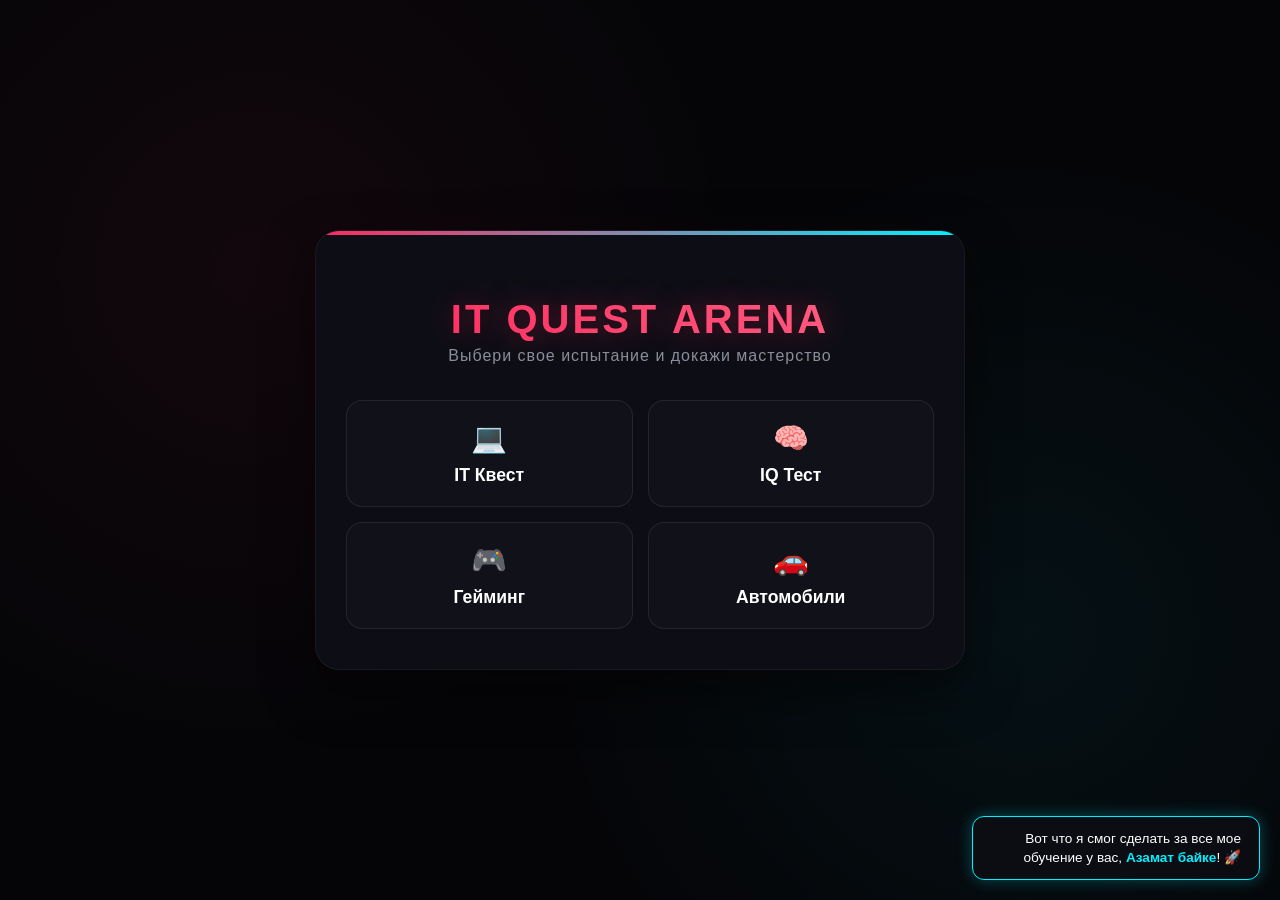
==== index.html @ 4407a6a6 "Update index.html" ====
<!DOCTYPE html>
<html lang="ru">
<head>
    <meta charset="UTF-8">
    <meta name="viewport" content="width=device-width, initial-scale=1.0">
    <title>IT Quest Arena Neo</title>
    <style>
        :root {
            --bg-color: #050508;
            --card-bg: #0d0e15;
            --primary: #ff2a5f;
            --primary-glow: rgba(255, 42, 95, 0.4);
            --accent: #00f0ff;
            --accent-glow: rgba(0, 240, 255, 0.3);
            --text: #ffffff;
            --text-muted: #8a8d9b;
        }

        body {
            background-color: var(--bg-color);
            color: var(--text);
            font-family: 'Segoe UI', Roboto, Helvetica, Arial, sans-serif;
            min-height: 100vh;
            margin: 0;
            display: flex;
            justify-content: center;
            align-items: center;
            overflow-x: hidden;
            background-image: 
                radial-gradient(circle at 20% 30%, rgba(255, 42, 95, 0.05) 0%, transparent 40%),
                radial-gradient(circle at 80% 70%, rgba(0, 240, 255, 0.05) 0%, transparent 40%);
            position: relative;
        }

        .teacher-credit {
            position: fixed;
            bottom: 20px;
            right: 20px;
            background: rgba(13, 14, 21, 0.8);
            border: 1px solid var(--accent);
            padding: 12px 18px;
            border-radius: 12px;
            font-size: 0.85rem;
            max-width: 250px;
            line-height: 1.4;
            color: #fff;
            box-shadow: 0 0 15px var(--accent-glow);
            backdrop-filter: blur(5px);
            z-index: 1000;
            transition: all 0.3s ease;
            text-align: right;
        }

        .teacher-credit strong {
            color: var(--accent);
        }

        .teacher-credit:hover {
            transform: scale(1.05);
            box-shadow: 0 0 25px var(--accent);
        }

        @media (max-width: 768px) {
            .teacher-credit {
                position: static;
                margin: 20px auto 0 auto;
                text-align: center;
                max-width: 90%;
            }
            body {
                flex-direction: column;
                padding: 20px 0;
                height: auto;
                min-height: 100vh;
            }
        }

        .container {
            width: 90%;
            max-width: 650px;
            perspective: 1000px;
        }

        .box {
            background: var(--card-bg);
            padding: 40px 30px;
            border-radius: 24px;
            text-align: center;
            border: 1px solid rgba(255, 255, 255, 0.05);
            box-shadow: 0 20px 50px rgba(0, 0, 0, 0.5), 0 0 40px rgba(255, 42, 95, 0.03);
            backdrop-filter: blur(10px);
            transition: all 0.5s cubic-bezier(0.4, 0, 0.2, 1);
            position: relative;
            overflow: hidden;
        }

        .box::before {
            content: '';
            position: absolute;
            top: 0; left: 0; width: 100%; height: 4px;
            background: linear-gradient(90deg, var(--primary), var(--accent));
        }

        h1 {
            font-size: 2.5rem;
            font-weight: 900;
            text-transform: uppercase;
            letter-spacing: 3px;
            margin-bottom: 5px;
            background: linear-gradient(45deg, var(--primary), #ff6b8b);
            -webkit-background-clip: text;
            -webkit-text-fill-color: transparent;
            text-shadow: 0 0 30px var(--primary-glow);
        }

        .subtitle {
            color: var(--text-muted);
            font-size: 1rem;
            margin-bottom: 35px;
            letter-spacing: 1px;
        }

        .menu-grid {
            display: grid;
            grid-template-columns: 1fr;
            gap: 15px;
        }

        @media (min-width: 480px) {
            .menu-grid { grid-template-columns: 1fr 1fr; }
        }

        .menu-btn {
            background: rgba(255, 255, 255, 0.02);
            color: var(--text);
            border: 1px solid rgba(255, 255, 255, 0.08);
            padding: 20px 15px;
            border-radius: 16px;
            cursor: pointer;
            font-size: 1.1rem;
            font-weight: 600;
            transition: all 0.3s cubic-bezier(0.25, 0.8, 0.25, 1);
            display: flex;
            flex-direction: column;
            align-items: center;
            gap: 10px;
        }

        .menu-btn .icon {
            font-size: 1.8rem;
            transition: transform 0.3s;
        }

        .menu-btn:hover {
            background: linear-gradient(135deg, rgba(255, 42, 95, 0.1), rgba(255, 42, 95, 0.01));
            border-color: var(--primary);
            box-shadow: 0 0 20px var(--primary-glow);
            transform: translateY(-4px);
        }

        .menu-btn:hover .icon {
            transform: scale(1.2);
        }

        .menu-btn.alt:hover {
            background: linear-gradient(135deg, rgba(0, 240, 255, 0.1), rgba(0, 240, 255, 0.01));
            border-color: var(--accent);
            box-shadow: 0 0 20px var(--accent-glow);
        }

        .quiz-header {
            display: flex;
            justify-content: space-between;
            align-items: center;
            margin-bottom: 20px;
            font-size: 0.9rem;
            color: var(--text-muted);
        }

        .progress-bar-container {
            width: 100%;
            height: 6px;
            background: rgba(255, 255, 255, 0.05);
            border-radius: 3px;
            margin-bottom: 30px;
            overflow: hidden;
        }

        .progress-bar {
            height: 100%;
            width: 0%;
            background: linear-gradient(90deg, var(--primary), var(--accent));
            transition: width 0.4s ease;
        }

        .question-text {
            font-size: 1.3rem;
            font-weight: 600;
            line-height: 1.5;
            margin-bottom: 30px;
            text-align: left;
        }

        .answers-list {
            display: flex;
            flex-direction: column;
            gap: 12px;
        }

        .answer-btn {
            background: rgba(255, 255, 255, 0.03);
            border: 1px solid rgba(255, 255, 255, 0.08);
            color: var(--text);
            padding: 16px 20px;
            border-radius: 12px;
            cursor: pointer;
            text-align: left;
            font-size: 1rem;
            transition: all 0.2s ease;
        }

        .answer-btn:hover {
            background: rgba(255, 255, 255, 0.08);
            border-color: rgba(255, 255, 255, 0.2);
            transform: translateX(4px);
        }

        .result-score {
            font-size: 4rem;
            font-weight: 800;
            color: var(--accent);
            text-shadow: 0 0 30px var(--accent-glow);
            margin: 20px 0;
        }

        .action-btn {
            background: var(--primary);
            color: #fff;
            border: none;
            padding: 15px 30px;
            border-radius: 12px;
            font-size: 1rem;
            font-weight: 700;
            cursor: pointer;
            margin-top: 25px;
            box-shadow: 0 5px 15px var(--primary-glow);
            transition: all 0.3s;
        }

        .action-btn:hover {
            transform: scale(1.05);
            box-shadow: 0 8px 25px var(--primary-glow);
        }
    </style>
</head>
<body>

<div class="teacher-credit">
    Вот что я смог сделать за все мое обучение у вас, <strong>Азамат байке</strong>! 🚀
</div>

<div class="container">
    <div class="box" id="app">
        
    </div>
</div>

<script>
    const database = {
        IT: [
            { q: "Какой язык программирования чаще всего используется для машинного обучения и Data Science?", a: ["Java", "C++", "Python", "JavaScript", "PHP"], c: "Python" },
            { q: "Что означает аббревиатура HTML?", a: ["HyperText Markup Language", "HighTech Modern Language", "Hyperlink Transfer Main Log", "Home Tool Markup Language", "Hyper Transfer Matrix Local"], c: "HyperText Markup Language" },
            { q: "Какая структура данных работает по принципу LIFO (Последним пришел — первым ушел)?", a: ["Очередь (Queue)", "Стек (Stack)", "Дерево (Tree)", "Связный список", "Хеш-таблица"], c: "Стек (Stack)" },
            { q: "Что из этого является реляционной системой управления базами данных (СУБД)?", a: ["MongoDB", "Redis", "PostgreSQL", "Cassandra", "Neo4j"], c: "PostgreSQL" },
            { q: "Какой протокол обеспечивает шифрование данных и безопасное соединение в веб-браузере?", a: ["HTTP", "FTP", "HTTPS", "SMTP", "Telnet"], c: "HTTPS" },
            { q: "Как называется система контроля версий, созданная Линусом Торвальдсом?", a: ["Subversion", "Git", "Mercurial", "Perforce", "CVS"], c: "Git" },
            { q: "Какой паттерн проектирования предоставляет единственный экземпляр класса во всем приложении?", a: ["Factory", "Observer", "Singleton", "Strategy", "Adapter"], c: "Singleton" },
            { q: "Что делает метод GET в REST API?", a: ["Удаляет ресурс", "Создает новый ресурс", "Запрашивает получение данных", "Обновляет существующий ресурс", "Перезапускает сервер"], c: "Запрашивает получение данных" },
            { q: "Какое из этих чисел является представлением байта в битах?", a: ["4 бита", "8 бит", "16 бит", "32 бита", "64 бита"], c: "8 бит" },
            { q: "Что такое фреймворк Django?", a: ["Библиотека для отрисовки графики", "Веб-фреймворк на Python", "Компилятор C++", "База данных", "Среда разработки"], c: "Веб-фреймворк на Python" },
            { q: "В каком веб-браузере впервые появился движок V8 JavaScript?", a: ["Mozilla Firefox", "Safari", "Opera", "Internet Explorer", "Google Chrome"], c: "Google Chrome" },
            { q: "Что такое 'Docker'?", a: ["Язык разметки", "Платформа для контейнеризации", "Текстовый редактор", "Облачное хранилище", "Антивирусная программа"], c: "Платформа для контейнеризации" },
            { q: "Какое ключевое слово используется в JavaScript для объявления переменной с блочной областью видимости, которую нельзя переприсвоить?", a: ["var", "let", "const", "global", "def"], c: "const" },
            { q: "Какой порт по умолчанию используется протоколом HTTP?", a: ["21", "22", "80", "443", "8080"], c: "80" },
            { q: "Как называется процесс поиска и исправления ошибок в коде?", a: ["Компиляция", "Деплой", "Логирование", "Отладка (Debugging)", "Рефакторинг"], c: "Отладка (Debugging)" },
            { q: "Что означает CSS?", a: ["Computer Style Sheets", "Creative Style System", "Cascading Style Sheets", "Complex Style Syntax", "Control Style Source"], c: "Cascading Style Sheets" },
            { q: "Какая компания изначально разработала язык программирования Java?", a: ["Microsoft", "Sun Microsystems", "Apple", "Google", "IBM"], c: "Sun Microsystems" },
            { q: "Какой алгоритм сортировки имеет среднюю сложность O(n log n)?", a: ["Пузырьковая сортировка", "Сортировка выбором", "Быстрая сортировка (QuickSort)", "Сортировка вставками", "Сортировка подсчетом"], c: "Быстрая сортировка (QuickSort)" },
            { q: "Какая из этих ОС основана на ядре Linux?", a: ["Windows 11", "macOS", "Ubuntu", "FreeBSD", "MS-DOS"], c: "Ubuntu" },
            { q: "Что такое API?", a: ["Искусственный интеллект", "Интерфейс программирования приложений", "Протокол адресации интернет-узлов", "Аппаратный ускоритель", "Служба защиты сайтов"], c: "Интерфейс программирования приложений" },
            { q: "Какое расширение по умолчанию имеют файлы скриптов Python?", a: [".pt", ".py", ".pyc", ".p", ".python"], c: ".py" },
            { q: "Что означает валидация формы на стороне клиента?", a: ["Проверка данных сервером", "Проверка данных базой", "Проверка данных в браузере до отправки", "Запись логов в файл", "Шифрование жесткого диска"], c: "Проверка данных в браузере до отправки" },
            { q: "Какое устройство выступает главным вычислительным центром компьютера?", a: ["ОЗУ", "Жесткий диск", "Центральный процессор (CPU)", "Видеокарта (GPU)", "Материнская плата"], c: "Центральный процессор (CPU)" },
            { q: "Как расшифровывается URL?", a: ["Universal Resource Locator", "Uniform Resource Locator", "Unified Resource Link", "User Response Log", "Ultra Rapid Link"], c: "Uniform Resource Locator" },
            { q: "Что делает оператор '%' в большинстве языков (Python, JS, C++)?", a: ["Вычисляет проценты", "Делит числа нацело", "Возвращает остаток от деления", "Возводит в степень", "Сравнивает строки"], c: "Возвращает остаток от деления" },
            { q: "Что такое 'фронтенд' (Frontend)?", a: ["Разработка серверной логики", "Работа с базами данных", "Создание интерфейса, который видит пользователь", "Администрирование сетей", "Тестирование безопасности приложений"], c: "Создание интерфейса, который видит пользователь" },
            { q: "Какая компания создала TypeScript?", a: ["Google", "Facebook", "Microsoft", "JetBrains", "Oracle"], c: "Microsoft" },
            { q: "Что из этого является валидным JSON-объектом?", a: ["{name: 'Ivan'}", "{'name' = 'Ivan'}", "{\"name\": \"Ivan\"}", "[name: 'Ivan']", "name: 'Ivan'"], c: "{\"name\": \"Ivan\"}" },
            { q: "Как называется процесс сборки исходного кода в исполняемый машинный код?", a: ["Интерпретация", "Транспиляция", "Компиляция", "Обфускация", "Архивация"], c: "Компиляция" },
            { q: "Какая технология используется для создания адаптивных макетов в CSS?", a: ["Flexbox", "SQL", "DOM", "JSON", "Node.js"], c: "Flexbox" },
            { q: "Какая функция в Python используется для вывода текста в консоль?", a: ["echo()", "console.log()", "print()", "System.out.println()", "printf()"], c: "print()" }
        ],
        IQ: [
            { q: "Продолжите числовой ряд: 2, 4, 8, 16, ...?", a: ["20", "24", "32", "64", "48"], c: "32" },
            { q: "Если в пруду кувшинки каждую ночь удваиваются в объеме и за 30 дней покрывают весь пруд, за сколько дней они покроют половину пруда?", a: ["15 дней", "29 дней", "28 дней", "25 дней", "10 дней"], c: "29 дней" },
            { q: "Какое слово лишнее: Квадрат, Круг, Отрезок, Треугольник, Прямоугольник?", a: ["Квадрат", "Круг", "Отрезок", "Треугольник", "Прямоугольник"], c: "Отрезок" },
            { q: "У отца Мери есть 5 дочерей: Нана, Нене, Нини, Ноно. Как зовут пятую дочь?", a: ["Нуну", "Нюню", "Мери", "Нано", "Анна"], c: "Мери" },
            { q: "Кирпич весит 1 кг и еще полкирпича. Сколько весит кирпич?", a: ["1.5 кг", "2 кг", "1.25 кг", "3 кг", "2.5 кг"], c: "2 кг" },
            { q: "Вставьте пропущенное число: 3, 5, 9, 17, ...?", a: ["25", "30", "33", "35", "41"], c: "33" },
            { q: "Какая из этих строк лишняя? (Посмотрите на структуру букв)", a: ["А", "М", "П", "Т", "З"], c: "З" },
            { q: "Если 5 кошек ловят 5 мышей за 5 минут, сколько времени нужно одной кошке, чтобы поймать одну мышь?", a: ["1 минута", "5 минут", "25 минут", "50 секунд", "0.5 минут"], c: "5 минут" },
            { q: "Продолжите ряд букв: А, В, Д, Ё, ... (пропускается по одной букве алфавита)", a: ["Ж", "З", "И", "Й", "К"], c: "З" },
            { q: "Часы показывают 3 часа 15 минут. Сколько градусов между стрелками?", a: ["0°", "7.5°", "15°", "22.5°", "5°"], c: "7.5°" },
            { q: "Если позавчера был день, предшествующий субботе, какой день будет послезавтра?", a: ["Вторник", "Среда", "Понедельник", "Четверг", "Воскресенье"], c: "Вторник" },
            { q: "Разделите 30 на 0.5 и прибавьте 10. Что получится?", a: ["25", "70", "40", "15", "65"], c: "70" },
            { q: "Какое слово не является анаграммой названия города? (Переставьте буквы)", a: ["КВАМОС", "ЖИРПА", "ИНЛРБЕ", "ЛЕНПАТА", "ОКИТО"], c: "ЛЕНПАТА" },
            { q: "Сколько будет 6% от 50?", a: ["30", "3", "0.3", "6", "12"], c: "3" },
            { q: "Некоторые улитки являются облаками. Все облака любят играть на гитаре. Вывод: некоторые улитки любят играть на гитаре. Верно ли суждение?", a: ["Логично", "Абсолютно неверно", "Недостаточно данных", "Верно только по четвергам", "Улитки не играют"], c: "Логично" },
            { q: "Если все Волки серые, а все Собаки не являются Волками, то Собаки...?", a: ["Точно серые", "Точно не серые", "Могут быть серыми, а могут и нет", "Хищники", "Лают"], c: "Могут быть серыми, а могут и нет" },
            { q: "Найдите число, равное четверти от трети от половины от 120?", a: ["5", "10", "15", "20", "2.5"], c: "5" },
            { q: "Какое слово противоположно по смыслу слову 'Апатия'?", a: ["Безразличие", "Энтузиазм", "Лень", "Грусть", "Спокойствие"], c: "Энтузиазм" },
            { q: "Сколько граней у стандартного неотточенного шестигранного карандаша вместе с торцами?", a: ["6", "7", "8", "10", "12"], c: "8" },
            { q: "Рыба весит столько, сколько хвост плюс половина туловища. Туловище весит столько, сколько хвост и голова вместе. Хвост весит 1 кг. Сколько весит вся рыба?", a: ["4 кг", "6 кг", "8 кг", "10 кг", "12 кг"], c: "8 кг" },
            { q: "В семье 7 сыновей, у каждого есть по одной сестре. Сколько всего детей в семье?", a: ["14", "8", "9", "7", "10"], c: "8" },
            { q: "Во сколько раз лестница на 6 этаж длиннее лестницы на 2 этаж в том же доме (старт с 1 этажа)?", a: ["В 3 раза", "В 5 раз", "В 2.5 раза", "В 6 раз", "В 4 раза"], c: "В 5 раз" },
            { q: "Какое число лишнее: 11, 13, 15, 17, 19?", a: ["11", "13", "15", "17", "19"], c: "15" },
            { q: "Если А больше Б, а Б меньше В, то какое утверждение гарантированно истинно?", a: ["А больше В", "А меньше В", "А равно В", "Ни одно из вышеперечисленных", "А и В меньше Б"], c: "Ни одно из вышеперечисленных" },
            { q: "Марафонский бегун обогнал человека, бегущего вторым. Какую позицию теперь занимает бегун?", a: ["Первую", "Вторую", "Третью", "Последнюю", "Предпоследнюю"], c: "Вторую" },
            { q: "Найдите пропущенное число: 1, 2, 6, 24, ...?", a: ["48", "96", "100", "120", "150"], c: "120" },
            { q: "Пять ящиков лежат друг на друге. Первый ящик выше третьего, но ниже пятого. Второй ниже третьего. Четвертый выше пятого. Какой ящик самый верхний?", a: ["1", "2", "3", "4", "5"], c: "4" },
            { q: "Что легче: 1 тонна кирпичей или 1000 килограммов пуха?", a: ["Кирпичи", "Пух", "Одинаково", "Смотря где взвешивать", "Пух объемнее, значит тяжелее"], c: "Одинаково" },
            { q: "Доктор дал вам три таблетки и сказал принимать по одной каждые полчаса. На сколько времени хватит этих таблеток?", a: ["На 1.5 часа", "На 1 час", "На 2 часа", "На 30 минут", "На 45 минут"], c: "На 1 час" },
            { q: "Улитка хочет залезть на столб высотой 10 метров. Днем она поднимается на 3 метра, а ночью сползает на 2. На какой день она доберется до вершины?", a: ["На 10 день", "На 9 день", "На 8 день", "На 7 день", "На 6 день"], c: "На 8 день" }
        ],
        GAMES: [
            { q: "Какое максимальное количество патронов в магазине стандартного автомата АК-47 в CS 2 / CS:GO?", a: ["20", "25", "30", "35", "40"], c: "30" },
            { q: "Какая студия разработала культовую серию игр Grand Theft Auto?", a: ["Ubisoft", "Rockstar Games", "EA Sports", "Bethesda", "Epic Games"], c: "Rockstar Games" },
            { q: "Как называется режим/карта в Roblox, где нужно грабить банки, ювелирки и убегать от полиции?", a: ["Adopt Me!", "Brookhaven RP", "Jailbreak", "Murder Mystery 2", "Blox Fruits"], c: "Jailbreak" },
            { q: "Какое максимальное количество игроков может находиться на одном сервере в соревновательном режиме Counter-Strike 2?", a: ["8", "10", "12", "16", "20"], c: "10" },
            { q: "В каком штате или вымышленном городе происходят основные события игры GTA 5?", a: ["Либерти-Сити", "Вайс-Сити", "Лос-Сантос (Сан-Андреас)", "Сан-Фьерро", "Лас-Вентурас"], c: "Лос-Сантос (Сан-Андреас)" },
            { q: "Какое оружие в CS:GO / CS 2 игроки называют 'Муха'?", a: ["AWP", "SSG 08", "SCAR-20", "M4A4", "Desert Eagle"], c: "SSG 08" },
            { q: "Какой самый ценный и прочный материал для создания брони и инструментов в оригинальном Minecraft?", a: ["Алмаз", "Золото", "Железо", "Незерит", "Изумруд"], c: "Незерит" },
            { q: "В каком году вышла легендарная игра GTA V на консоли PS3 и Xbox 360?", a: ["2011", "2012", "2013", "2015", "2018"], c: "2013" },
            { q: "Как называется популярный эмулятор Android для ПК, часто используемый для Free Fire?", a: ["Bluestacks", "LDPlayer", "NoxPlayer", "Memu", "Gameloop"], c: "LDPlayer" },
            { q: "Какая королевская битва (Battle Royale) пользуется огромной популярностью на мобилках и оптимизирована даже для слабых девайсов?", a: ["PUBG Mobile", "Garena Free Fire", "Call of Duty: Warzone", "Fortnite", "Apex Legends Mobile"], c: "Garena Free Fire" },
            { q: "Какое кодовое название носит обновленная графическая платформа, на которую перевели CS 2?", a: ["Source", "Source 2", "Unreal Engine 5", "Unity", "Frostbite"], c: "Source 2" },
            { q: "Какой предмет позволяет мгновенно телепортироваться на небольшое расстояние в Minecraft или Dota 2?", a: ["Эндер-жемчуг / Blink Dagger", "Компас / Force Staff", "Зелье перемещения", "Алмазный Сапог", "Священная Рапира"], c: "Эндер-жемчуг / Blink Dagger" },
            { q: "Какая клавиша по умолчанию отвечает за закупку оружия в Counter-Strike?", a: ["E", "Q", "B", "F", "Tab"], c: "B" },
            { q: "Кто является главным героем одиночной кампании GTA San Andreas?", a: ["Франклин Клинтон", "Нико Беллик", "Томми Версетти", "Карл Джонсон (CJ)", "Тревор Филиппс"], c: "Карл Джонсон (CJ)" },
            { q: "В какой игровой вселенной фигурирует персонаж по имени Геральт из Ривии?", a: ["Skyrim", "Witcher (Ведьмак)", "Dark Souls", "World of Warcraft", "Cyberpunk 2077"], c: "Witcher (Ведьмак)" },
            { q: "Какая валюта используется для покупки скинов и вещей в игре Roblox?", a: ["V-Bucks", "Minecoins", "Robux", "G-Coins", "Золото"], c: "Robux" },
            { q: "Какое максимальное количество ХП (здоровья) имеет игрок без брони в Counter-Strike?", a: ["50", "100", "150", "200", "1000"], c: "100" },
            { q: "Кто является разработчиком и издателем игры Free Fire?", a: ["Tencent Games", "Epic Games", "Garena", "Valve", "Krafton"], c: "Garena" },
            { q: "Как называется самый популярный пистолет покупают в первом раунде за сторону атаки (Т) в CS?", a: ["USP-S", "Glock-18", "Desert Eagle", "P250", "Five-SeveN"], c: "Glock-18" },
            { q: "Как называется режим в GTA 5, где игроки отыгрывают свои роли (полиция, бандиты) на кастомных серверах?", a: ["GTA Online Deathmatch", "GTA 5 RP (RolePlay)", "Heists", "Racing Arena", "Survival Mode"], c: "GTA 5 RP (RolePlay)" },
            { q: "Какая видеокарта NVIDIA считается первой в линейке с поддержкой аппаратной трассировки лучей (RTX)?", a: ["GTX 1080 Ti", "RTX 2080", "GTX 1660 Super", "RTX 3060", "RTX 4090"], c: "RTX 2080" },
            { q: "Сколько игроков прыгает с самолета в одном классическом матче Free Fire?", a: ["50", "60", "100", "40", "80"], c: "50" },
            { q: "Какая фракция в CS борется против закладки бомбы?", a: ["Террористы (T)", "Спецназ / Контр-террористы (CT)", "Заложники", "Медики", "Зрители"], c: "Спецназ / Контр-террористы (CT)" },
            { q: "В какой игре есть карта под названием 'Miramar'?", a: ["CS 2", "Apex Legends", "PUBG", "Free Fire", "Fortnite"], c: "PUBG" },
            { q: "Какая турнирная карта в CS 2 представляет собой заброшенную атомную станцию?", a: ["Mirage", "Inferno", "Nuke", "Overpass", "Vertigo"], c: "Nuke" },
            { q: "Кто написал саундтрек к играм серии DOOM (2016) и DOOM Eternal?", a: ["Ханс Циммер", "Мик Гордон", "Мартин О'Доннелл", "Джереми Соул", "Нобуо Уэмацу"], c: "Мик Гордон" },
            { q: "Какое животное является маскотом (символом) компании Sega?", a: ["Марио", "Ёж Соник", "Краш Бандикут", "Донки Конг", "Линк"], c: "Ёж Соник" },
            { q: "Как называется самая популярная карта формата 5х5 в игре League of Legends?", a: ["Воющая бездна", "Проклятый лес", "Ущелье призывателей", "Кристаллический шрам", "Мидл-лейн"], c: "Ущелье призывателей" },
            { q: "Прозвище главного героя игры Half-Life?", a: ["Дюк Нюкем", "Гордон Фримен", "Мастер Чиф", "Агент 47", "Сэм Фишер"], c: "Гордон Фримен" },
            { q: "Какая игра жанра MOBA бьет рекорды по призовым фондам на турнирах The International?", a: ["League of Legends", "Dota 2", "Heroes of the Storm", "Smite", "Mobile Legends"], c: "Dota 2" }
        ],
        CARS: [
            { q: "Какое спортивное подразделение компании BMW занимается выпуском экстремальных версий (M3, M5)?", a: ["BMW AMG", "BMW RS", "BMW Motorsport (M)", "BMW Sportline", "BMW Turbo"], c: "BMW Motorsport (M)" },
            { q: "Какое тюнинг-ателье официально принадлежит Mercedes-Benz и делает заряженные версии?", a: ["Brabus", "Mansory", "Alpina", "AMG", "Hennessey"], c: "AMG" },
            { q: "Суббрендом какого крупного китайского автоконцерна является линейка UNI (например, UNI-K)?", a: ["Geely", "Changan", "Chery", "BYD", "Haval"], c: "Changan" },
            { q: "Какая японская марка автомобилей премиум-сегмента принадлежит концерну Toyota?", a: ["Infiniti", "Lexus", "Acura", "Mazda", "Subaru"], c: "Lexus" },
            { q: "Как расшифровывается аббревиатура названия баварского автогиганта BMW?", a: ["Bayerische Motoren Werke", "Berlin Motor Works", "Bremen Motor Wagon", "Bavarian Massive Wheels", "Baltic Motor Workshop"], c: "Bayerische Motoren Werke" },
            { q: "Какая модель Mercedes-Benz традиционно считается представительским флагманом марки?", a: ["C-Class", "E-Class", "S-Class", "A-Class", "GLA-Class"], c: "S-Class" },
            { q: "Какая итальянская марка суперкаров имеет на своем логотипе разъяренного быка?", a: ["Ferrari", "Lamborghini", "Maserati", "Alfa Romeo", "Pagani"], c: "Lamborghini" },
            { q: "Какой тип привода колес скрывается за обозначением 'BMW xDrive'?", a: ["Передний привод", "Задний привод", "Полный привод", "Гибридный привод", "Электрический привод"], c: "Полный привод" },
            { q: "Какая купе модель спортивного авто выпускается компанией Porsche уже более 50 лет?", a: ["Cayenne", "Panamera", "911", "Taycan", "Macan"], c: "911" },
            { q: "Какой индекс вязкости масла самый популярный для современных немецких двигателей?", a: ["15W-40", "10W-40", "5W-30", "20W-50", "0W-16"], c: "5W-30" },
            { q: "Какая американская компания производит исключительно электромобили (Model S, Cybertruck)?", a: ["Ford", "Chevrolet", "Tesla", "Dodge", "Cadillac"], c: "Tesla" },
            { q: "Как называется флагманский большой внедорожник в линейке BMW?", a: ["X5", "X6", "X7", "XM", "X8"], c: "X7" },
            { q: "Какая модель Lexus знаменита своим невероятным звуком атмосферного двигателя V10?", a: ["Lexus LFA", "Lexus LC500", "Lexus IS-F", "Lexus LS", "Lexus RX"], c: "Lexus LFA" },
            { q: "Как в народе и автокультуре часто называют легендарный японский мотор 2JZ-GTE?", a: ["Шеснарь", "Супра-мотор", "Легенда", "Джейзет", "Ниссановский"], c: "Джейзет" },
            { q: "Что означает маркировка '63' в современных названиях моделей Mercedes-AMG?", a: ["Объем двигателя ровно 6.3 литра", "Дань уважения историческому мотору 6.2L V8", "Мощность 630 л.с.", "63-й год основания компании", "Количество клапанов"], c: "Дать дань уважения историческому мотору 6.2L V8" },
            { q: "Какой суперкар удерживал рекорд скорости в 407 км/ч в середине 2000-х годов?", a: ["Ferrari Enzo", "Bugatti Veyron", "McLaren F1", "Koenigsegg CCX", "Porsche Carrera GT"], c: "Bugatti Veyron" },
            { q: "Какая деталь автомобиля отвечает за снижение токсичности выхлопных газов?", a: ["Интеркулер", "Каталитический нейтрализатор (Катализатор)", "Резонатор", "Турбокомпрессор", "Абсорбер"], c: "Каталитический нейтрализатор (Катализатор)" },
            { q: "Для чего используется чип-тюнинг (Stage 1, Stage 2)?", a: ["Для покраски кузова", "Для программного увеличения мощности двигателя", "Для настройки аудиосистемы", "Для улучшения фар", "Для уменьшения веса колес"], c: "Для программного увеличения мощности двигателя" },
            { q: "Какой бренд выпускает линейку экстремальных гиперкаров Chiron и Tourbillon?", a: ["Pagani", "Bugatti", "Koenigsegg", "Rimac", "Aston Martin"], c: "Bugatti" },
            { q: "Что означает аббревиатура SUV применительно к классам машин?", a: ["Super Utility Vehicle", "Sport Utility Vehicle", "Single User Vehicle", "Speed United Vehicle", "Safe Urban Version"], c: "Sport Utility Vehicle" },
            { q: "Какой тип подвески позволяет регулировать дорожный просвет (клиренс) кнопкой из салона?", a: ["Пружинная подвеска", "Рессорная подвеска", "Пневматическая подвеска", "Торсионная подвеска", "МакФерсон"], c: "Пневматическая подвеска" },
            { q: "Какой культовый спорткар от Nissan называют 'Годзиллой'?", a: ["Nissan 350Z", "Nissan Silvia S15", "Nissan Skyline / GT-R", "Nissan Primera", "Nissan Altima"], c: "Nissan Skyline / GT-R" },
            { q: "Какая страна является родиной брендов Changan, BYD, Geely и Li Auto?", a: ["Япония", "Южная Корея", "Китай", "США", "Германия"], c: "Китай" },
            { q: "Какой индекс кузова имеет актуальное поколение культового седана BMW M3 (с 2021 года)?", a: ["F30", "F80", "G20", "G80", "E92"], c: "G80" },
            { q: "Какое устройство нагнетает дополнительный воздух в цилиндры за счет энергии выхлопных газов?", a: ["Компрессор", "Турбина (Турбокомпрессор)", "Карбюратор", "Радиатор", "Стартер"], c: "Турбина (Турбокомпрессор)" },
            { q: "Как называется система постоянного полного привода у автомобилей Audi?", a: ["4Matic", "xDrive", "Quattro", "4Motion", "ATTESA"], c: "Quattro" },
            { q: "Какая деталь тормозной системы сжимает тормозные колодки, прижимая их к диску?", a: ["Тормозной цилиндр", "Суппорт", "Вакуумный усилитель", "Главный рычаг", "Ступица"], c: "Суппорт" },
            { q: "Какая модель Mercedes-Benz имеет неофициальное грозное название 'Гелик'?", a: ["GLS-Class", "G-Class (Geländewagen)", "GLE Coupe", "X-Class", "V-Class"], c: "G-Class (Geländewagen)" },
            { q: "Какое количество цилиндров установлено в классическом двигателе Bugatti Chiron?", a: ["V8", "V10", "V12", "W16", "W20"], c: "W16" },
            { q: "Как называется процесс глубокой очистки кузова, полировки и нанесения керамики?", a: ["Стайлинг", "Тюнинг", "Детейлинг", "Каршеринг", "Рестайлинг"], c: "Детейлинг" }
        ]
    };

    let currentQuiz = [];
    let currentCategoryName = '';
    let currentQuestionIndex = 0;
    let score = 0;

    function renderMenu() {
        const app = document.getElementById('app');
        app.innerHTML = `
            <h1>IT Quest Arena</h1>
            <div class="subtitle">Выбери свое испытание и докажи мастерство</div>
            <div class="menu-grid">
                <button class="menu-btn" onclick="initQuiz('IT')">
                    <span class="icon">💻</span>
                    <span>IT Квест</span>
                </button>
                <button class="menu-btn alt" onclick="initQuiz('IQ')">
                    <span class="icon">🧠</span>
                    <span>IQ Тест</span>
                </button>
                <button class="menu-btn" onclick="initQuiz('GAMES')">
                    <span class="icon">🎮</span>
                    <span>Гейминг</span>
                </button>
                <button class="menu-btn alt" onclick="initQuiz('CARS')">
                    <span class="icon">🚗</span>
                    <span>Автомобили</span>
                </button>
            </div>
        `;
    }

    function shuffle(array) {
        for (let i = array.length - 1; i > 0; i--) {
            const j = Math.floor(Math.random() * (i + 1));
            [array[i], array[j]] = [array[j], array[i]];
        }
        return array;
    }

    function initQuiz(category) {
        currentQuiz = JSON.parse(JSON.stringify(database[category]));
        shuffle(currentQuiz);
        
        currentCategoryName = category === 'IT' ? 'IT Квест' : 
                              category === 'IQ' ? 'IQ Тест' : 
                              category === 'GAMES' ? 'Гейминг' : 'Автомобили';
        currentQuestionIndex = 0;
        score = 0;
        
        showQuestion();
    }

    function showQuestion() {
        const app = document.getElementById('app');
        const totalQuestions = currentQuiz.length;
        
        if (currentQuestionIndex >= totalQuestions) {
            showResult();
            return;
        }

        const qData = currentQuiz[currentQuestionIndex];
        const shuffledAnswers = shuffle([...qData.a]);
        const progressPercent = (currentQuestionIndex / totalQuestions) * 100;

        app.innerHTML = `
            <div class="quiz-header">
                <span>Испытание: <strong>${currentCategoryName}</strong></span>
                <span>Вопрос ${currentQuestionIndex + 1} из ${totalQuestions}</span>
            </div>
            <div class="progress-bar-container">
                <div class="progress-bar" style="width: ${progressPercent}%"></div>
            </div>
            <div class="question-text">${qData.q}</div>
            <div class="answers-list">
                ${shuffledAnswers.map(answerText => `
                    <button class="answer-btn" onclick="handleAnswer('${answerText.replace(/'/g, "\\'")}')">
                        ${answerText}
                    </button>
                `).join('')}
            </div>
        `;
    }

    function handleAnswer(selectedAnswer) {
        const correctAnswer = currentQuiz[currentQuestionIndex].c;
        if (selectedAnswer === correctAnswer) {
            score++;
        }
        
        currentQuestionIndex++;
        showQuestion();
    }

    function showResult() {
        const app = document.getElementById('app');
        const total = currentQuiz.length;
        const percent = Math.round((score / total) * 100);
        
        let rank = "Новичок";
        if (percent >= 90) rank = "Легенда Арены 👑";
        else if (percent >= 70) rank = "Мастер ⚡";
        else if (percent >= 40) rank = "Опытный игрок ⚔️";

        app.innerHTML = `
            <h1>Результат</h1>
            <div class="subtitle">Испытание "${currentCategoryName}" завершено</div>
            <div class="result-score">${score} / ${total}</div>
            <p style="font-size: 1.2rem; margin-bottom: 10px;">Ваш ранг: <strong>${rank}</strong></p>
            <p style="color: var(--text-muted);">Правильных ответов: ${percent}%</p>
            <button class="action-btn" onclick="renderMenu()">Вернуться на главную</button>
        `;
    }

    renderMenu();
</script>

</body>
</html>
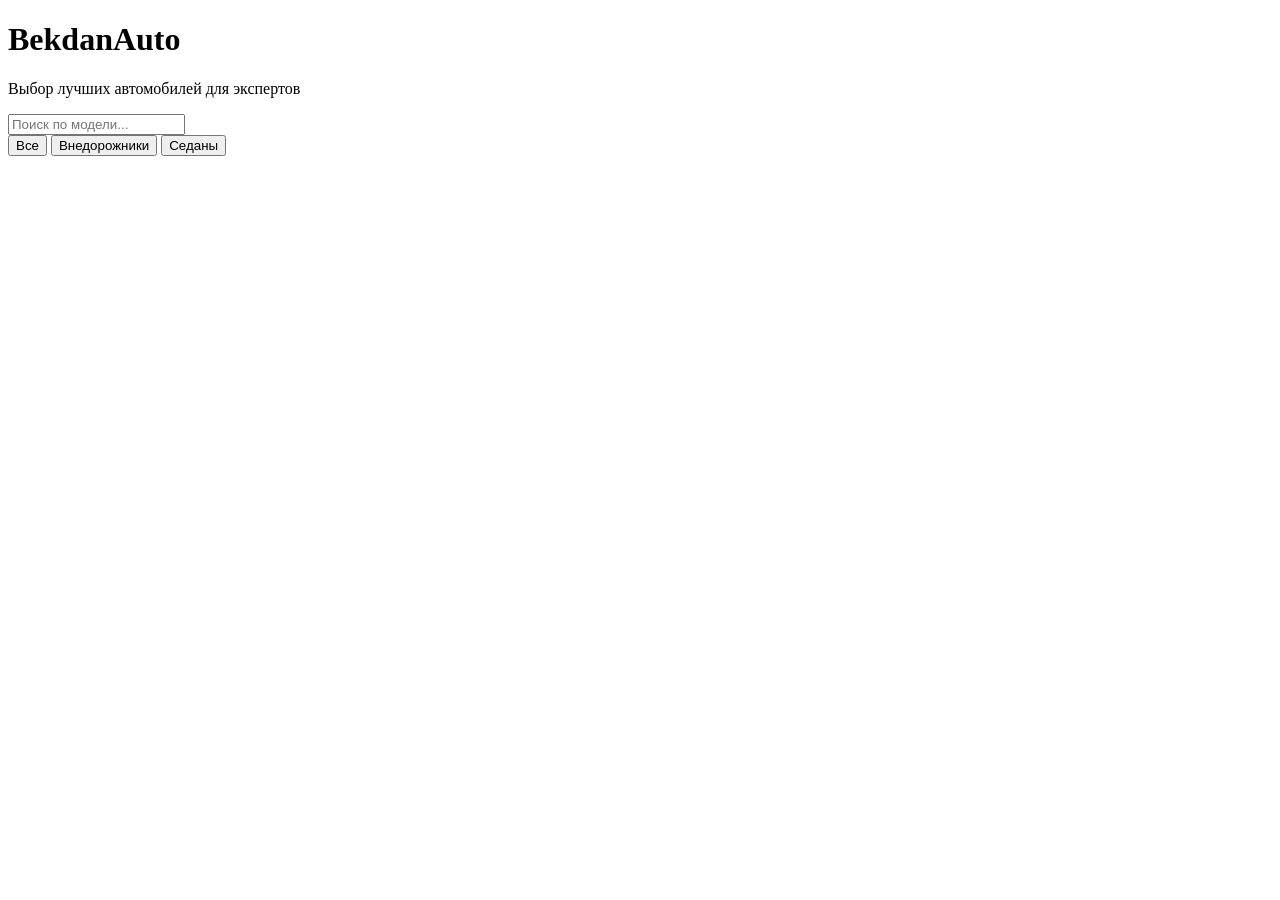
==== commit afd2dad0: "Update index.html" ====
--- a/index.html
+++ b/index.html
@@ -3,517 +3,25 @@
 <head>
     <meta charset="UTF-8">
     <meta name="viewport" content="width=device-width, initial-scale=1.0">
-    <title>IT Quest Arena Neo</title>
-    <style>
-        :root {
-            --bg-color: #050508;
-            --card-bg: #0d0e15;
-            --primary: #ff2a5f;
-            --primary-glow: rgba(255, 42, 95, 0.4);
-            --accent: #00f0ff;
-            --accent-glow: rgba(0, 240, 255, 0.3);
-            --text: #ffffff;
-            --text-muted: #8a8d9b;
-        }
-
-        body {
-            background-color: var(--bg-color);
-            color: var(--text);
-            font-family: 'Segoe UI', Roboto, Helvetica, Arial, sans-serif;
-            min-height: 100vh;
-            margin: 0;
-            display: flex;
-            justify-content: center;
-            align-items: center;
-            overflow-x: hidden;
-            background-image: 
-                radial-gradient(circle at 20% 30%, rgba(255, 42, 95, 0.05) 0%, transparent 40%),
-                radial-gradient(circle at 80% 70%, rgba(0, 240, 255, 0.05) 0%, transparent 40%);
-            position: relative;
-        }
-
-        .teacher-credit {
-            position: fixed;
-            bottom: 20px;
-            right: 20px;
-            background: rgba(13, 14, 21, 0.8);
-            border: 1px solid var(--accent);
-            padding: 12px 18px;
-            border-radius: 12px;
-            font-size: 0.85rem;
-            max-width: 250px;
-            line-height: 1.4;
-            color: #fff;
-            box-shadow: 0 0 15px var(--accent-glow);
-            backdrop-filter: blur(5px);
-            z-index: 1000;
-            transition: all 0.3s ease;
-            text-align: right;
-        }
-
-        .teacher-credit strong {
-            color: var(--accent);
-        }
-
-        .teacher-credit:hover {
-            transform: scale(1.05);
-            box-shadow: 0 0 25px var(--accent);
-        }
-
-        @media (max-width: 768px) {
-            .teacher-credit {
-                position: static;
-                margin: 20px auto 0 auto;
-                text-align: center;
-                max-width: 90%;
-            }
-            body {
-                flex-direction: column;
-                padding: 20px 0;
-                height: auto;
-                min-height: 100vh;
-            }
-        }
-
-        .container {
-            width: 90%;
-            max-width: 650px;
-            perspective: 1000px;
-        }
-
-        .box {
-            background: var(--card-bg);
-            padding: 40px 30px;
-            border-radius: 24px;
-            text-align: center;
-            border: 1px solid rgba(255, 255, 255, 0.05);
-            box-shadow: 0 20px 50px rgba(0, 0, 0, 0.5), 0 0 40px rgba(255, 42, 95, 0.03);
-            backdrop-filter: blur(10px);
-            transition: all 0.5s cubic-bezier(0.4, 0, 0.2, 1);
-            position: relative;
-            overflow: hidden;
-        }
-
-        .box::before {
-            content: '';
-            position: absolute;
-            top: 0; left: 0; width: 100%; height: 4px;
-            background: linear-gradient(90deg, var(--primary), var(--accent));
-        }
-
-        h1 {
-            font-size: 2.5rem;
-            font-weight: 900;
-            text-transform: uppercase;
-            letter-spacing: 3px;
-            margin-bottom: 5px;
-            background: linear-gradient(45deg, var(--primary), #ff6b8b);
-            -webkit-background-clip: text;
-            -webkit-text-fill-color: transparent;
-            text-shadow: 0 0 30px var(--primary-glow);
-        }
-
-        .subtitle {
-            color: var(--text-muted);
-            font-size: 1rem;
-            margin-bottom: 35px;
-            letter-spacing: 1px;
-        }
-
-        .menu-grid {
-            display: grid;
-            grid-template-columns: 1fr;
-            gap: 15px;
-        }
-
-        @media (min-width: 480px) {
-            .menu-grid { grid-template-columns: 1fr 1fr; }
-        }
-
-        .menu-btn {
-            background: rgba(255, 255, 255, 0.02);
-            color: var(--text);
-            border: 1px solid rgba(255, 255, 255, 0.08);
-            padding: 20px 15px;
-            border-radius: 16px;
-            cursor: pointer;
-            font-size: 1.1rem;
-            font-weight: 600;
-            transition: all 0.3s cubic-bezier(0.25, 0.8, 0.25, 1);
-            display: flex;
-            flex-direction: column;
-            align-items: center;
-            gap: 10px;
-        }
-
-        .menu-btn .icon {
-            font-size: 1.8rem;
-            transition: transform 0.3s;
-        }
-
-        .menu-btn:hover {
-            background: linear-gradient(135deg, rgba(255, 42, 95, 0.1), rgba(255, 42, 95, 0.01));
-            border-color: var(--primary);
-            box-shadow: 0 0 20px var(--primary-glow);
-            transform: translateY(-4px);
-        }
-
-        .menu-btn:hover .icon {
-            transform: scale(1.2);
-        }
-
-        .menu-btn.alt:hover {
-            background: linear-gradient(135deg, rgba(0, 240, 255, 0.1), rgba(0, 240, 255, 0.01));
-            border-color: var(--accent);
-            box-shadow: 0 0 20px var(--accent-glow);
-        }
-
-        .quiz-header {
-            display: flex;
-            justify-content: space-between;
-            align-items: center;
-            margin-bottom: 20px;
-            font-size: 0.9rem;
-            color: var(--text-muted);
-        }
-
-        .progress-bar-container {
-            width: 100%;
-            height: 6px;
-            background: rgba(255, 255, 255, 0.05);
-            border-radius: 3px;
-            margin-bottom: 30px;
-            overflow: hidden;
-        }
-
-        .progress-bar {
-            height: 100%;
-            width: 0%;
-            background: linear-gradient(90deg, var(--primary), var(--accent));
-            transition: width 0.4s ease;
-        }
-
-        .question-text {
-            font-size: 1.3rem;
-            font-weight: 600;
-            line-height: 1.5;
-            margin-bottom: 30px;
-            text-align: left;
-        }
-
-        .answers-list {
-            display: flex;
-            flex-direction: column;
-            gap: 12px;
-        }
-
-        .answer-btn {
-            background: rgba(255, 255, 255, 0.03);
-            border: 1px solid rgba(255, 255, 255, 0.08);
-            color: var(--text);
-            padding: 16px 20px;
-            border-radius: 12px;
-            cursor: pointer;
-            text-align: left;
-            font-size: 1rem;
-            transition: all 0.2s ease;
-        }
-
-        .answer-btn:hover {
-            background: rgba(255, 255, 255, 0.08);
-            border-color: rgba(255, 255, 255, 0.2);
-            transform: translateX(4px);
-        }
-
-        .result-score {
-            font-size: 4rem;
-            font-weight: 800;
-            color: var(--accent);
-            text-shadow: 0 0 30px var(--accent-glow);
-            margin: 20px 0;
-        }
-
-        .action-btn {
-            background: var(--primary);
-            color: #fff;
-            border: none;
-            padding: 15px 30px;
-            border-radius: 12px;
-            font-size: 1rem;
-            font-weight: 700;
-            cursor: pointer;
-            margin-top: 25px;
-            box-shadow: 0 5px 15px var(--primary-glow);
-            transition: all 0.3s;
-        }
-
-        .action-btn:hover {
-            transform: scale(1.05);
-            box-shadow: 0 8px 25px var(--primary-glow);
-        }
-    </style>
+    <title>BekdanAuto - Премиум Авто</title>
+    <link rel="stylesheet" href="style.css">
 </head>
 <body>
+    <header class="hero">
+        <h1>BekdanAuto</h1>
+        <p>Выбор лучших автомобилей для экспертов</p>
+    </header>
+    
+    <input type="text" id="search" placeholder="Поиск по модели..." onkeyup="renderCars()">
+    
+    <div class="filter-bar">
+        <button onclick="filterCategory('all')">Все</button>
+        <button onclick="filterCategory('suv')">Внедорожники</button>
+        <button onclick="filterCategory('sedan')">Седаны</button>
+    </div>
 
-<div class="teacher-credit">
-    Вот что я смог сделать за все мое обучение у вас, <strong>Азамат байке</strong>! 🚀
-</div>
+    <div id="catalog" class="catalog"></div>
 
-<div class="container">
-    <div class="box" id="app">
-        
-    </div>
-</div>
-
-<script>
-    const database = {
-        IT: [
-            { q: "Какой язык программирования чаще всего используется для машинного обучения и Data Science?", a: ["Java", "C++", "Python", "JavaScript", "PHP"], c: "Python" },
-            { q: "Что означает аббревиатура HTML?", a: ["HyperText Markup Language", "HighTech Modern Language", "Hyperlink Transfer Main Log", "Home Tool Markup Language", "Hyper Transfer Matrix Local"], c: "HyperText Markup Language" },
-            { q: "Какая структура данных работает по принципу LIFO (Последним пришел — первым ушел)?", a: ["Очередь (Queue)", "Стек (Stack)", "Дерево (Tree)", "Связный список", "Хеш-таблица"], c: "Стек (Stack)" },
-            { q: "Что из этого является реляционной системой управления базами данных (СУБД)?", a: ["MongoDB", "Redis", "PostgreSQL", "Cassandra", "Neo4j"], c: "PostgreSQL" },
-            { q: "Какой протокол обеспечивает шифрование данных и безопасное соединение в веб-браузере?", a: ["HTTP", "FTP", "HTTPS", "SMTP", "Telnet"], c: "HTTPS" },
-            { q: "Как называется система контроля версий, созданная Линусом Торвальдсом?", a: ["Subversion", "Git", "Mercurial", "Perforce", "CVS"], c: "Git" },
-            { q: "Какой паттерн проектирования предоставляет единственный экземпляр класса во всем приложении?", a: ["Factory", "Observer", "Singleton", "Strategy", "Adapter"], c: "Singleton" },
-            { q: "Что делает метод GET в REST API?", a: ["Удаляет ресурс", "Создает новый ресурс", "Запрашивает получение данных", "Обновляет существующий ресурс", "Перезапускает сервер"], c: "Запрашивает получение данных" },
-            { q: "Какое из этих чисел является представлением байта в битах?", a: ["4 бита", "8 бит", "16 бит", "32 бита", "64 бита"], c: "8 бит" },
-            { q: "Что такое фреймворк Django?", a: ["Библиотека для отрисовки графики", "Веб-фреймворк на Python", "Компилятор C++", "База данных", "Среда разработки"], c: "Веб-фреймворк на Python" },
-            { q: "В каком веб-браузере впервые появился движок V8 JavaScript?", a: ["Mozilla Firefox", "Safari", "Opera", "Internet Explorer", "Google Chrome"], c: "Google Chrome" },
-            { q: "Что такое 'Docker'?", a: ["Язык разметки", "Платформа для контейнеризации", "Текстовый редактор", "Облачное хранилище", "Антивирусная программа"], c: "Платформа для контейнеризации" },
-            { q: "Какое ключевое слово используется в JavaScript для объявления переменной с блочной областью видимости, которую нельзя переприсвоить?", a: ["var", "let", "const", "global", "def"], c: "const" },
-            { q: "Какой порт по умолчанию используется протоколом HTTP?", a: ["21", "22", "80", "443", "8080"], c: "80" },
-            { q: "Как называется процесс поиска и исправления ошибок в коде?", a: ["Компиляция", "Деплой", "Логирование", "Отладка (Debugging)", "Рефакторинг"], c: "Отладка (Debugging)" },
-            { q: "Что означает CSS?", a: ["Computer Style Sheets", "Creative Style System", "Cascading Style Sheets", "Complex Style Syntax", "Control Style Source"], c: "Cascading Style Sheets" },
-            { q: "Какая компания изначально разработала язык программирования Java?", a: ["Microsoft", "Sun Microsystems", "Apple", "Google", "IBM"], c: "Sun Microsystems" },
-            { q: "Какой алгоритм сортировки имеет среднюю сложность O(n log n)?", a: ["Пузырьковая сортировка", "Сортировка выбором", "Быстрая сортировка (QuickSort)", "Сортировка вставками", "Сортировка подсчетом"], c: "Быстрая сортировка (QuickSort)" },
-            { q: "Какая из этих ОС основана на ядре Linux?", a: ["Windows 11", "macOS", "Ubuntu", "FreeBSD", "MS-DOS"], c: "Ubuntu" },
-            { q: "Что такое API?", a: ["Искусственный интеллект", "Интерфейс программирования приложений", "Протокол адресации интернет-узлов", "Аппаратный ускоритель", "Служба защиты сайтов"], c: "Интерфейс программирования приложений" },
-            { q: "Какое расширение по умолчанию имеют файлы скриптов Python?", a: [".pt", ".py", ".pyc", ".p", ".python"], c: ".py" },
-            { q: "Что означает валидация формы на стороне клиента?", a: ["Проверка данных сервером", "Проверка данных базой", "Проверка данных в браузере до отправки", "Запись логов в файл", "Шифрование жесткого диска"], c: "Проверка данных в браузере до отправки" },
-            { q: "Какое устройство выступает главным вычислительным центром компьютера?", a: ["ОЗУ", "Жесткий диск", "Центральный процессор (CPU)", "Видеокарта (GPU)", "Материнская плата"], c: "Центральный процессор (CPU)" },
-            { q: "Как расшифровывается URL?", a: ["Universal Resource Locator", "Uniform Resource Locator", "Unified Resource Link", "User Response Log", "Ultra Rapid Link"], c: "Uniform Resource Locator" },
-            { q: "Что делает оператор '%' в большинстве языков (Python, JS, C++)?", a: ["Вычисляет проценты", "Делит числа нацело", "Возвращает остаток от деления", "Возводит в степень", "Сравнивает строки"], c: "Возвращает остаток от деления" },
-            { q: "Что такое 'фронтенд' (Frontend)?", a: ["Разработка серверной логики", "Работа с базами данных", "Создание интерфейса, который видит пользователь", "Администрирование сетей", "Тестирование безопасности приложений"], c: "Создание интерфейса, который видит пользователь" },
-            { q: "Какая компания создала TypeScript?", a: ["Google", "Facebook", "Microsoft", "JetBrains", "Oracle"], c: "Microsoft" },
-            { q: "Что из этого является валидным JSON-объектом?", a: ["{name: 'Ivan'}", "{'name' = 'Ivan'}", "{\"name\": \"Ivan\"}", "[name: 'Ivan']", "name: 'Ivan'"], c: "{\"name\": \"Ivan\"}" },
-            { q: "Как называется процесс сборки исходного кода в исполняемый машинный код?", a: ["Интерпретация", "Транспиляция", "Компиляция", "Обфускация", "Архивация"], c: "Компиляция" },
-            { q: "Какая технология используется для создания адаптивных макетов в CSS?", a: ["Flexbox", "SQL", "DOM", "JSON", "Node.js"], c: "Flexbox" },
-            { q: "Какая функция в Python используется для вывода текста в консоль?", a: ["echo()", "console.log()", "print()", "System.out.println()", "printf()"], c: "print()" }
-        ],
-        IQ: [
-            { q: "Продолжите числовой ряд: 2, 4, 8, 16, ...?", a: ["20", "24", "32", "64", "48"], c: "32" },
-            { q: "Если в пруду кувшинки каждую ночь удваиваются в объеме и за 30 дней покрывают весь пруд, за сколько дней они покроют половину пруда?", a: ["15 дней", "29 дней", "28 дней", "25 дней", "10 дней"], c: "29 дней" },
-            { q: "Какое слово лишнее: Квадрат, Круг, Отрезок, Треугольник, Прямоугольник?", a: ["Квадрат", "Круг", "Отрезок", "Треугольник", "Прямоугольник"], c: "Отрезок" },
-            { q: "У отца Мери есть 5 дочерей: Нана, Нене, Нини, Ноно. Как зовут пятую дочь?", a: ["Нуну", "Нюню", "Мери", "Нано", "Анна"], c: "Мери" },
-            { q: "Кирпич весит 1 кг и еще полкирпича. Сколько весит кирпич?", a: ["1.5 кг", "2 кг", "1.25 кг", "3 кг", "2.5 кг"], c: "2 кг" },
-            { q: "Вставьте пропущенное число: 3, 5, 9, 17, ...?", a: ["25", "30", "33", "35", "41"], c: "33" },
-            { q: "Какая из этих строк лишняя? (Посмотрите на структуру букв)", a: ["А", "М", "П", "Т", "З"], c: "З" },
-            { q: "Если 5 кошек ловят 5 мышей за 5 минут, сколько времени нужно одной кошке, чтобы поймать одну мышь?", a: ["1 минута", "5 минут", "25 минут", "50 секунд", "0.5 минут"], c: "5 минут" },
-            { q: "Продолжите ряд букв: А, В, Д, Ё, ... (пропускается по одной букве алфавита)", a: ["Ж", "З", "И", "Й", "К"], c: "З" },
-            { q: "Часы показывают 3 часа 15 минут. Сколько градусов между стрелками?", a: ["0°", "7.5°", "15°", "22.5°", "5°"], c: "7.5°" },
-            { q: "Если позавчера был день, предшествующий субботе, какой день будет послезавтра?", a: ["Вторник", "Среда", "Понедельник", "Четверг", "Воскресенье"], c: "Вторник" },
-            { q: "Разделите 30 на 0.5 и прибавьте 10. Что получится?", a: ["25", "70", "40", "15", "65"], c: "70" },
-            { q: "Какое слово не является анаграммой названия города? (Переставьте буквы)", a: ["КВАМОС", "ЖИРПА", "ИНЛРБЕ", "ЛЕНПАТА", "ОКИТО"], c: "ЛЕНПАТА" },
-            { q: "Сколько будет 6% от 50?", a: ["30", "3", "0.3", "6", "12"], c: "3" },
-            { q: "Некоторые улитки являются облаками. Все облака любят играть на гитаре. Вывод: некоторые улитки любят играть на гитаре. Верно ли суждение?", a: ["Логично", "Абсолютно неверно", "Недостаточно данных", "Верно только по четвергам", "Улитки не играют"], c: "Логично" },
-            { q: "Если все Волки серые, а все Собаки не являются Волками, то Собаки...?", a: ["Точно серые", "Точно не серые", "Могут быть серыми, а могут и нет", "Хищники", "Лают"], c: "Могут быть серыми, а могут и нет" },
-            { q: "Найдите число, равное четверти от трети от половины от 120?", a: ["5", "10", "15", "20", "2.5"], c: "5" },
-            { q: "Какое слово противоположно по смыслу слову 'Апатия'?", a: ["Безразличие", "Энтузиазм", "Лень", "Грусть", "Спокойствие"], c: "Энтузиазм" },
-            { q: "Сколько граней у стандартного неотточенного шестигранного карандаша вместе с торцами?", a: ["6", "7", "8", "10", "12"], c: "8" },
-            { q: "Рыба весит столько, сколько хвост плюс половина туловища. Туловище весит столько, сколько хвост и голова вместе. Хвост весит 1 кг. Сколько весит вся рыба?", a: ["4 кг", "6 кг", "8 кг", "10 кг", "12 кг"], c: "8 кг" },
-            { q: "В семье 7 сыновей, у каждого есть по одной сестре. Сколько всего детей в семье?", a: ["14", "8", "9", "7", "10"], c: "8" },
-            { q: "Во сколько раз лестница на 6 этаж длиннее лестницы на 2 этаж в том же доме (старт с 1 этажа)?", a: ["В 3 раза", "В 5 раз", "В 2.5 раза", "В 6 раз", "В 4 раза"], c: "В 5 раз" },
-            { q: "Какое число лишнее: 11, 13, 15, 17, 19?", a: ["11", "13", "15", "17", "19"], c: "15" },
-            { q: "Если А больше Б, а Б меньше В, то какое утверждение гарантированно истинно?", a: ["А больше В", "А меньше В", "А равно В", "Ни одно из вышеперечисленных", "А и В меньше Б"], c: "Ни одно из вышеперечисленных" },
-            { q: "Марафонский бегун обогнал человека, бегущего вторым. Какую позицию теперь занимает бегун?", a: ["Первую", "Вторую", "Третью", "Последнюю", "Предпоследнюю"], c: "Вторую" },
-            { q: "Найдите пропущенное число: 1, 2, 6, 24, ...?", a: ["48", "96", "100", "120", "150"], c: "120" },
-            { q: "Пять ящиков лежат друг на друге. Первый ящик выше третьего, но ниже пятого. Второй ниже третьего. Четвертый выше пятого. Какой ящик самый верхний?", a: ["1", "2", "3", "4", "5"], c: "4" },
-            { q: "Что легче: 1 тонна кирпичей или 1000 килограммов пуха?", a: ["Кирпичи", "Пух", "Одинаково", "Смотря где взвешивать", "Пух объемнее, значит тяжелее"], c: "Одинаково" },
-            { q: "Доктор дал вам три таблетки и сказал принимать по одной каждые полчаса. На сколько времени хватит этих таблеток?", a: ["На 1.5 часа", "На 1 час", "На 2 часа", "На 30 минут", "На 45 минут"], c: "На 1 час" },
-            { q: "Улитка хочет залезть на столб высотой 10 метров. Днем она поднимается на 3 метра, а ночью сползает на 2. На какой день она доберется до вершины?", a: ["На 10 день", "На 9 день", "На 8 день", "На 7 день", "На 6 день"], c: "На 8 день" }
-        ],
-        GAMES: [
-            { q: "Какое максимальное количество патронов в магазине стандартного автомата АК-47 в CS 2 / CS:GO?", a: ["20", "25", "30", "35", "40"], c: "30" },
-            { q: "Какая студия разработала культовую серию игр Grand Theft Auto?", a: ["Ubisoft", "Rockstar Games", "EA Sports", "Bethesda", "Epic Games"], c: "Rockstar Games" },
-            { q: "Как называется режим/карта в Roblox, где нужно грабить банки, ювелирки и убегать от полиции?", a: ["Adopt Me!", "Brookhaven RP", "Jailbreak", "Murder Mystery 2", "Blox Fruits"], c: "Jailbreak" },
-            { q: "Какое максимальное количество игроков может находиться на одном сервере в соревновательном режиме Counter-Strike 2?", a: ["8", "10", "12", "16", "20"], c: "10" },
-            { q: "В каком штате или вымышленном городе происходят основные события игры GTA 5?", a: ["Либерти-Сити", "Вайс-Сити", "Лос-Сантос (Сан-Андреас)", "Сан-Фьерро", "Лас-Вентурас"], c: "Лос-Сантос (Сан-Андреас)" },
-            { q: "Какое оружие в CS:GO / CS 2 игроки называют 'Муха'?", a: ["AWP", "SSG 08", "SCAR-20", "M4A4", "Desert Eagle"], c: "SSG 08" },
-            { q: "Какой самый ценный и прочный материал для создания брони и инструментов в оригинальном Minecraft?", a: ["Алмаз", "Золото", "Железо", "Незерит", "Изумруд"], c: "Незерит" },
-            { q: "В каком году вышла легендарная игра GTA V на консоли PS3 и Xbox 360?", a: ["2011", "2012", "2013", "2015", "2018"], c: "2013" },
-            { q: "Как называется популярный эмулятор Android для ПК, часто используемый для Free Fire?", a: ["Bluestacks", "LDPlayer", "NoxPlayer", "Memu", "Gameloop"], c: "LDPlayer" },
-            { q: "Какая королевская битва (Battle Royale) пользуется огромной популярностью на мобилках и оптимизирована даже для слабых девайсов?", a: ["PUBG Mobile", "Garena Free Fire", "Call of Duty: Warzone", "Fortnite", "Apex Legends Mobile"], c: "Garena Free Fire" },
-            { q: "Какое кодовое название носит обновленная графическая платформа, на которую перевели CS 2?", a: ["Source", "Source 2", "Unreal Engine 5", "Unity", "Frostbite"], c: "Source 2" },
-            { q: "Какой предмет позволяет мгновенно телепортироваться на небольшое расстояние в Minecraft или Dota 2?", a: ["Эндер-жемчуг / Blink Dagger", "Компас / Force Staff", "Зелье перемещения", "Алмазный Сапог", "Священная Рапира"], c: "Эндер-жемчуг / Blink Dagger" },
-            { q: "Какая клавиша по умолчанию отвечает за закупку оружия в Counter-Strike?", a: ["E", "Q", "B", "F", "Tab"], c: "B" },
-            { q: "Кто является главным героем одиночной кампании GTA San Andreas?", a: ["Франклин Клинтон", "Нико Беллик", "Томми Версетти", "Карл Джонсон (CJ)", "Тревор Филиппс"], c: "Карл Джонсон (CJ)" },
-            { q: "В какой игровой вселенной фигурирует персонаж по имени Геральт из Ривии?", a: ["Skyrim", "Witcher (Ведьмак)", "Dark Souls", "World of Warcraft", "Cyberpunk 2077"], c: "Witcher (Ведьмак)" },
-            { q: "Какая валюта используется для покупки скинов и вещей в игре Roblox?", a: ["V-Bucks", "Minecoins", "Robux", "G-Coins", "Золото"], c: "Robux" },
-            { q: "Какое максимальное количество ХП (здоровья) имеет игрок без брони в Counter-Strike?", a: ["50", "100", "150", "200", "1000"], c: "100" },
-            { q: "Кто является разработчиком и издателем игры Free Fire?", a: ["Tencent Games", "Epic Games", "Garena", "Valve", "Krafton"], c: "Garena" },
-            { q: "Как называется самый популярный пистолет покупают в первом раунде за сторону атаки (Т) в CS?", a: ["USP-S", "Glock-18", "Desert Eagle", "P250", "Five-SeveN"], c: "Glock-18" },
-            { q: "Как называется режим в GTA 5, где игроки отыгрывают свои роли (полиция, бандиты) на кастомных серверах?", a: ["GTA Online Deathmatch", "GTA 5 RP (RolePlay)", "Heists", "Racing Arena", "Survival Mode"], c: "GTA 5 RP (RolePlay)" },
-            { q: "Какая видеокарта NVIDIA считается первой в линейке с поддержкой аппаратной трассировки лучей (RTX)?", a: ["GTX 1080 Ti", "RTX 2080", "GTX 1660 Super", "RTX 3060", "RTX 4090"], c: "RTX 2080" },
-            { q: "Сколько игроков прыгает с самолета в одном классическом матче Free Fire?", a: ["50", "60", "100", "40", "80"], c: "50" },
-            { q: "Какая фракция в CS борется против закладки бомбы?", a: ["Террористы (T)", "Спецназ / Контр-террористы (CT)", "Заложники", "Медики", "Зрители"], c: "Спецназ / Контр-террористы (CT)" },
-            { q: "В какой игре есть карта под названием 'Miramar'?", a: ["CS 2", "Apex Legends", "PUBG", "Free Fire", "Fortnite"], c: "PUBG" },
-            { q: "Какая турнирная карта в CS 2 представляет собой заброшенную атомную станцию?", a: ["Mirage", "Inferno", "Nuke", "Overpass", "Vertigo"], c: "Nuke" },
-            { q: "Кто написал саундтрек к играм серии DOOM (2016) и DOOM Eternal?", a: ["Ханс Циммер", "Мик Гордон", "Мартин О'Доннелл", "Джереми Соул", "Нобуо Уэмацу"], c: "Мик Гордон" },
-            { q: "Какое животное является маскотом (символом) компании Sega?", a: ["Марио", "Ёж Соник", "Краш Бандикут", "Донки Конг", "Линк"], c: "Ёж Соник" },
-            { q: "Как называется самая популярная карта формата 5х5 в игре League of Legends?", a: ["Воющая бездна", "Проклятый лес", "Ущелье призывателей", "Кристаллический шрам", "Мидл-лейн"], c: "Ущелье призывателей" },
-            { q: "Прозвище главного героя игры Half-Life?", a: ["Дюк Нюкем", "Гордон Фримен", "Мастер Чиф", "Агент 47", "Сэм Фишер"], c: "Гордон Фримен" },
-            { q: "Какая игра жанра MOBA бьет рекорды по призовым фондам на турнирах The International?", a: ["League of Legends", "Dota 2", "Heroes of the Storm", "Smite", "Mobile Legends"], c: "Dota 2" }
-        ],
-        CARS: [
-            { q: "Какое спортивное подразделение компании BMW занимается выпуском экстремальных версий (M3, M5)?", a: ["BMW AMG", "BMW RS", "BMW Motorsport (M)", "BMW Sportline", "BMW Turbo"], c: "BMW Motorsport (M)" },
-            { q: "Какое тюнинг-ателье официально принадлежит Mercedes-Benz и делает заряженные версии?", a: ["Brabus", "Mansory", "Alpina", "AMG", "Hennessey"], c: "AMG" },
-            { q: "Суббрендом какого крупного китайского автоконцерна является линейка UNI (например, UNI-K)?", a: ["Geely", "Changan", "Chery", "BYD", "Haval"], c: "Changan" },
-            { q: "Какая японская марка автомобилей премиум-сегмента принадлежит концерну Toyota?", a: ["Infiniti", "Lexus", "Acura", "Mazda", "Subaru"], c: "Lexus" },
-            { q: "Как расшифровывается аббревиатура названия баварского автогиганта BMW?", a: ["Bayerische Motoren Werke", "Berlin Motor Works", "Bremen Motor Wagon", "Bavarian Massive Wheels", "Baltic Motor Workshop"], c: "Bayerische Motoren Werke" },
-            { q: "Какая модель Mercedes-Benz традиционно считается представительским флагманом марки?", a: ["C-Class", "E-Class", "S-Class", "A-Class", "GLA-Class"], c: "S-Class" },
-            { q: "Какая итальянская марка суперкаров имеет на своем логотипе разъяренного быка?", a: ["Ferrari", "Lamborghini", "Maserati", "Alfa Romeo", "Pagani"], c: "Lamborghini" },
-            { q: "Какой тип привода колес скрывается за обозначением 'BMW xDrive'?", a: ["Передний привод", "Задний привод", "Полный привод", "Гибридный привод", "Электрический привод"], c: "Полный привод" },
-            { q: "Какая купе модель спортивного авто выпускается компанией Porsche уже более 50 лет?", a: ["Cayenne", "Panamera", "911", "Taycan", "Macan"], c: "911" },
-            { q: "Какой индекс вязкости масла самый популярный для современных немецких двигателей?", a: ["15W-40", "10W-40", "5W-30", "20W-50", "0W-16"], c: "5W-30" },
-            { q: "Какая американская компания производит исключительно электромобили (Model S, Cybertruck)?", a: ["Ford", "Chevrolet", "Tesla", "Dodge", "Cadillac"], c: "Tesla" },
-            { q: "Как называется флагманский большой внедорожник в линейке BMW?", a: ["X5", "X6", "X7", "XM", "X8"], c: "X7" },
-            { q: "Какая модель Lexus знаменита своим невероятным звуком атмосферного двигателя V10?", a: ["Lexus LFA", "Lexus LC500", "Lexus IS-F", "Lexus LS", "Lexus RX"], c: "Lexus LFA" },
-            { q: "Как в народе и автокультуре часто называют легендарный японский мотор 2JZ-GTE?", a: ["Шеснарь", "Супра-мотор", "Легенда", "Джейзет", "Ниссановский"], c: "Джейзет" },
-            { q: "Что означает маркировка '63' в современных названиях моделей Mercedes-AMG?", a: ["Объем двигателя ровно 6.3 литра", "Дань уважения историческому мотору 6.2L V8", "Мощность 630 л.с.", "63-й год основания компании", "Количество клапанов"], c: "Дать дань уважения историческому мотору 6.2L V8" },
-            { q: "Какой суперкар удерживал рекорд скорости в 407 км/ч в середине 2000-х годов?", a: ["Ferrari Enzo", "Bugatti Veyron", "McLaren F1", "Koenigsegg CCX", "Porsche Carrera GT"], c: "Bugatti Veyron" },
-            { q: "Какая деталь автомобиля отвечает за снижение токсичности выхлопных газов?", a: ["Интеркулер", "Каталитический нейтрализатор (Катализатор)", "Резонатор", "Турбокомпрессор", "Абсорбер"], c: "Каталитический нейтрализатор (Катализатор)" },
-            { q: "Для чего используется чип-тюнинг (Stage 1, Stage 2)?", a: ["Для покраски кузова", "Для программного увеличения мощности двигателя", "Для настройки аудиосистемы", "Для улучшения фар", "Для уменьшения веса колес"], c: "Для программного увеличения мощности двигателя" },
-            { q: "Какой бренд выпускает линейку экстремальных гиперкаров Chiron и Tourbillon?", a: ["Pagani", "Bugatti", "Koenigsegg", "Rimac", "Aston Martin"], c: "Bugatti" },
-            { q: "Что означает аббревиатура SUV применительно к классам машин?", a: ["Super Utility Vehicle", "Sport Utility Vehicle", "Single User Vehicle", "Speed United Vehicle", "Safe Urban Version"], c: "Sport Utility Vehicle" },
-            { q: "Какой тип подвески позволяет регулировать дорожный просвет (клиренс) кнопкой из салона?", a: ["Пружинная подвеска", "Рессорная подвеска", "Пневматическая подвеска", "Торсионная подвеска", "МакФерсон"], c: "Пневматическая подвеска" },
-            { q: "Какой культовый спорткар от Nissan называют 'Годзиллой'?", a: ["Nissan 350Z", "Nissan Silvia S15", "Nissan Skyline / GT-R", "Nissan Primera", "Nissan Altima"], c: "Nissan Skyline / GT-R" },
-            { q: "Какая страна является родиной брендов Changan, BYD, Geely и Li Auto?", a: ["Япония", "Южная Корея", "Китай", "США", "Германия"], c: "Китай" },
-            { q: "Какой индекс кузова имеет актуальное поколение культового седана BMW M3 (с 2021 года)?", a: ["F30", "F80", "G20", "G80", "E92"], c: "G80" },
-            { q: "Какое устройство нагнетает дополнительный воздух в цилиндры за счет энергии выхлопных газов?", a: ["Компрессор", "Турбина (Турбокомпрессор)", "Карбюратор", "Радиатор", "Стартер"], c: "Турбина (Турбокомпрессор)" },
-            { q: "Как называется система постоянного полного привода у автомобилей Audi?", a: ["4Matic", "xDrive", "Quattro", "4Motion", "ATTESA"], c: "Quattro" },
-            { q: "Какая деталь тормозной системы сжимает тормозные колодки, прижимая их к диску?", a: ["Тормозной цилиндр", "Суппорт", "Вакуумный усилитель", "Главный рычаг", "Ступица"], c: "Суппорт" },
-            { q: "Какая модель Mercedes-Benz имеет неофициальное грозное название 'Гелик'?", a: ["GLS-Class", "G-Class (Geländewagen)", "GLE Coupe", "X-Class", "V-Class"], c: "G-Class (Geländewagen)" },
-            { q: "Какое количество цилиндров установлено в классическом двигателе Bugatti Chiron?", a: ["V8", "V10", "V12", "W16", "W20"], c: "W16" },
-            { q: "Как называется процесс глубокой очистки кузова, полировки и нанесения керамики?", a: ["Стайлинг", "Тюнинг", "Детейлинг", "Каршеринг", "Рестайлинг"], c: "Детейлинг" }
-        ]
-    };
-
-    let currentQuiz = [];
-    let currentCategoryName = '';
-    let currentQuestionIndex = 0;
-    let score = 0;
-
-    function renderMenu() {
-        const app = document.getElementById('app');
-        app.innerHTML = `
-            <h1>IT Quest Arena</h1>
-            <div class="subtitle">Выбери свое испытание и докажи мастерство</div>
-            <div class="menu-grid">
-                <button class="menu-btn" onclick="initQuiz('IT')">
-                    <span class="icon">💻</span>
-                    <span>IT Квест</span>
-                </button>
-                <button class="menu-btn alt" onclick="initQuiz('IQ')">
-                    <span class="icon">🧠</span>
-                    <span>IQ Тест</span>
-                </button>
-                <button class="menu-btn" onclick="initQuiz('GAMES')">
-                    <span class="icon">🎮</span>
-                    <span>Гейминг</span>
-                </button>
-                <button class="menu-btn alt" onclick="initQuiz('CARS')">
-                    <span class="icon">🚗</span>
-                    <span>Автомобили</span>
-                </button>
-            </div>
-        `;
-    }
-
-    function shuffle(array) {
-        for (let i = array.length - 1; i > 0; i--) {
-            const j = Math.floor(Math.random() * (i + 1));
-            [array[i], array[j]] = [array[j], array[i]];
-        }
-        return array;
-    }
-
-    function initQuiz(category) {
-        currentQuiz = JSON.parse(JSON.stringify(database[category]));
-        shuffle(currentQuiz);
-        
-        currentCategoryName = category === 'IT' ? 'IT Квест' : 
-                              category === 'IQ' ? 'IQ Тест' : 
-                              category === 'GAMES' ? 'Гейминг' : 'Автомобили';
-        currentQuestionIndex = 0;
-        score = 0;
-        
-        showQuestion();
-    }
-
-    function showQuestion() {
-        const app = document.getElementById('app');
-        const totalQuestions = currentQuiz.length;
-        
-        if (currentQuestionIndex >= totalQuestions) {
-            showResult();
-            return;
-        }
-
-        const qData = currentQuiz[currentQuestionIndex];
-        const shuffledAnswers = shuffle([...qData.a]);
-        const progressPercent = (currentQuestionIndex / totalQuestions) * 100;
-
-        app.innerHTML = `
-            <div class="quiz-header">
-                <span>Испытание: <strong>${currentCategoryName}</strong></span>
-                <span>Вопрос ${currentQuestionIndex + 1} из ${totalQuestions}</span>
-            </div>
-            <div class="progress-bar-container">
-                <div class="progress-bar" style="width: ${progressPercent}%"></div>
-            </div>
-            <div class="question-text">${qData.q}</div>
-            <div class="answers-list">
-                ${shuffledAnswers.map(answerText => `
-                    <button class="answer-btn" onclick="handleAnswer('${answerText.replace(/'/g, "\\'")}')">
-                        ${answerText}
-                    </button>
-                `).join('')}
-            </div>
-        `;
-    }
-
-    function handleAnswer(selectedAnswer) {
-        const correctAnswer = currentQuiz[currentQuestionIndex].c;
-        if (selectedAnswer === correctAnswer) {
-            score++;
-        }
-        
-        currentQuestionIndex++;
-        showQuestion();
-    }
-
-    function showResult() {
-        const app = document.getElementById('app');
-        const total = currentQuiz.length;
-        const percent = Math.round((score / total) * 100);
-        
-        let rank = "Новичок";
-        if (percent >= 90) rank = "Легенда Арены 👑";
-        else if (percent >= 70) rank = "Мастер ⚡";
-        else if (percent >= 40) rank = "Опытный игрок ⚔️";
-
-        app.innerHTML = `
-            <h1>Результат</h1>
-            <div class="subtitle">Испытание "${currentCategoryName}" завершено</div>
-            <div class="result-score">${score} / ${total}</div>
-            <p style="font-size: 1.2rem; margin-bottom: 10px;">Ваш ранг: <strong>${rank}</strong></p>
-            <p style="color: var(--text-muted);">Правильных ответов: ${percent}%</p>
-            <button class="action-btn" onclick="renderMenu()">Вернуться на главную</button>
-        `;
-    }
-
-    renderMenu();
-</script>
-
+    <script src="main.js"></script>
 </body>
 </html>
--- a/style.css
+++ b/style.css
@@ -0,0 +1 @@
+
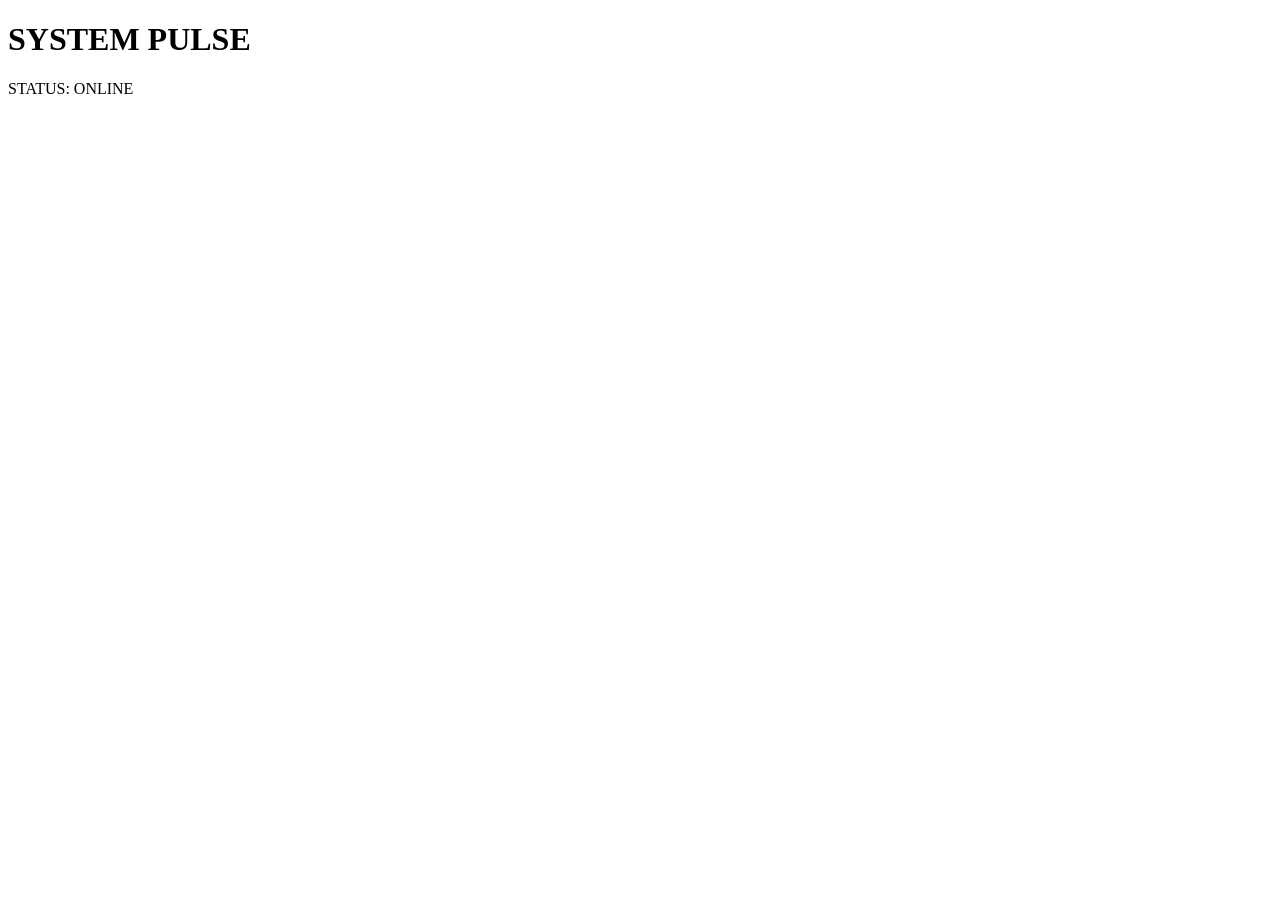
==== commit 3aad30fb: "Update index.html" ====
--- a/index.html
+++ b/index.html
@@ -2,26 +2,15 @@
 <html lang="ru">
 <head>
     <meta charset="UTF-8">
-    <meta name="viewport" content="width=device-width, initial-scale=1.0">
-    <title>BekdanAuto - Премиум Авто</title>
+    <title>System Pulse | Control Center</title>
     <link rel="stylesheet" href="style.css">
 </head>
 <body>
-    <header class="hero">
-        <h1>BekdanAuto</h1>
-        <p>Выбор лучших автомобилей для экспертов</p>
-    </header>
-    
-    <input type="text" id="search" placeholder="Поиск по модели..." onkeyup="renderCars()">
-    
-    <div class="filter-bar">
-        <button onclick="filterCategory('all')">Все</button>
-        <button onclick="filterCategory('suv')">Внедорожники</button>
-        <button onclick="filterCategory('sedan')">Седаны</button>
+    <div class="header">
+        <h1>SYSTEM PULSE</h1>
+        <p>STATUS: <span id="status">ONLINE</span></p>
     </div>
-
-    <div id="catalog" class="catalog"></div>
-
+    <div class="dashboard" id="dashboard"></div>
     <script src="main.js"></script>
 </body>
 </html>
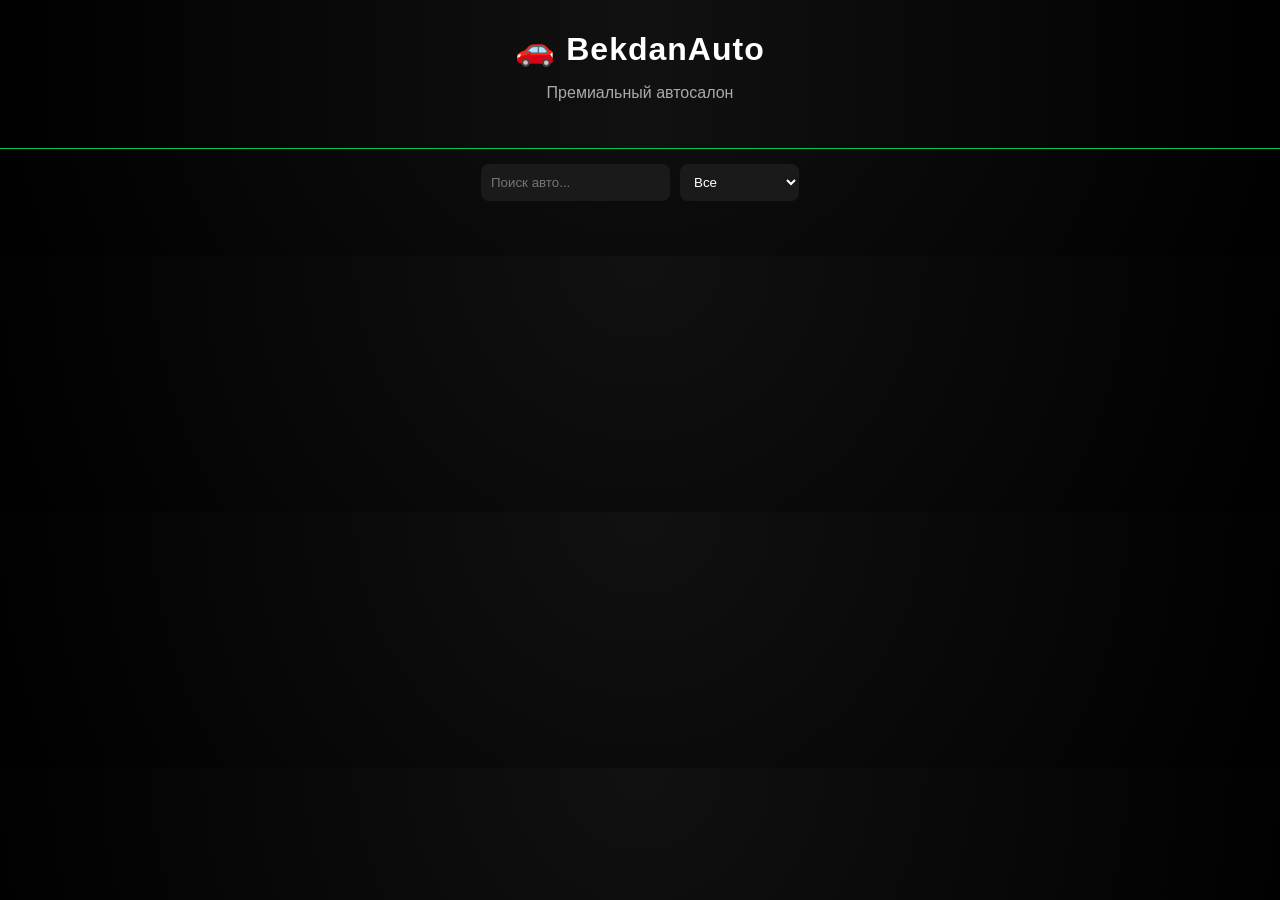
==== commit cf9efadc: "Update index.html" ====
--- a/index.html
+++ b/index.html
@@ -1,16 +1,39 @@
 <!DOCTYPE html>
 <html lang="ru">
 <head>
-    <meta charset="UTF-8">
-    <title>System Pulse | Control Center</title>
-    <link rel="stylesheet" href="style.css">
+  <meta charset="UTF-8">
+  <title>BekdanAuto</title>
+  <link rel="stylesheet" href="style.css">
+  <link rel="stylesheet" href="animations.css">
 </head>
+
 <body>
-    <div class="header">
-        <h1>SYSTEM PULSE</h1>
-        <p>STATUS: <span id="status">ONLINE</span></p>
-    </div>
-    <div class="dashboard" id="dashboard"></div>
-    <script src="main.js"></script>
+
+<header>
+  <h1>🚗 BekdanAuto</h1>
+  <p>Премиальный автосалон</p>
+</header>
+
+<div class="filters">
+  <input id="search" placeholder="Поиск авто...">
+  <select id="brand">
+    <option value="all">Все</option>
+    <option value="BMW">BMW</option>
+    <option value="Audi">Audi</option>
+    <option value="Mercedes">Mercedes</option>
+    <option value="Toyota">Toyota</option>
+    <option value="Lexus">Lexus</option>
+    <option value="Porsche">Porsche</option>
+    <option value="Range Rover">Range Rover</option>
+  </select>
+</div>
+
+<div id="catalog" class="catalog"></div>
+
+<script src="cars.js"></script>
+<script src="script.js"></script>
+<script src="ui.js"></script>
+<script src="particles.js"></script>
+
 </body>
 </html>
--- a/style.css
+++ b/style.css
@@ -1 +1,182 @@
+/* ===== ОСНОВА ===== */
+body{
+  margin:0;
+  font-family:Arial, sans-serif;
+  background: radial-gradient(circle at top, #111, #000);
+  color:white;
+}
 
+/* ===== HEADER ===== */
+header{
+  text-align:center;
+  padding:30px;
+  background: linear-gradient(90deg, #000, #111, #000);
+  border-bottom:1px solid #00c853;
+}
+
+header h1{
+  margin:0;
+  font-size:32px;
+  letter-spacing:1px;
+}
+
+header p{
+  color:#aaa;
+}
+
+/* ===== ФИЛЬТРЫ ===== */
+.filters{
+  display:flex;
+  justify-content:center;
+  gap:10px;
+  padding:15px;
+  flex-wrap:wrap;
+}
+
+input, select{
+  padding:10px;
+  border:none;
+  border-radius:8px;
+  outline:none;
+  background:#1a1a1a;
+  color:white;
+}
+
+/* ===== КАТАЛОГ ===== */
+.catalog{
+  display:flex;
+  flex-wrap:wrap;
+  justify-content:center;
+  gap:20px;
+  padding:20px;
+}
+
+/* ===== КАРТОЧКА ===== */
+.card{
+  width:280px;
+  background:#141414;
+  border-radius:12px;
+  overflow:hidden;
+  box-shadow:0 0 10px rgba(0,255,100,0.1);
+  transition:0.3s;
+}
+
+.card:hover{
+  transform:scale(1.05);
+  box-shadow:0 0 20px #00c853;
+}
+
+.card img{
+  width:100%;
+  height:180px;
+  object-fit:cover;
+  transition:0.3s;
+}
+
+.card h3{
+  margin:10px;
+}
+
+.card p{
+  margin:10px;
+  color:#aaa;
+}
+
+.card button{
+  margin:10px;
+  padding:10px;
+  width:90%;
+  border:none;
+  border-radius:8px;
+  background:#00c853;
+  color:white;
+  cursor:pointer;
+  transition:0.3s;
+}
+
+.card button:hover{
+  background:#00ff6a;
+}
+
+/* ===== СТРАНИЦА МАШИНЫ ===== */
+.car-page{
+  padding:20px;
+}
+
+.big-img{
+  width:100%;
+  max-height:500px;
+  object-fit:cover;
+  border-radius:12px;
+  box-shadow:0 0 20px rgba(0,255,100,0.2);
+}
+
+/* ===== ГАЛЕРЕЯ ===== */
+.gallery{
+  display:flex;
+  gap:10px;
+  margin-top:10px;
+  flex-wrap:wrap;
+}
+
+.gallery img{
+  width:120px;
+  height:80px;
+  object-fit:cover;
+  border-radius:8px;
+  cursor:pointer;
+  transition:0.3s;
+}
+
+.gallery img:hover{
+  transform:scale(1.1);
+}
+
+/* ===== ИНФО ===== */
+.info{
+  margin-top:20px;
+  line-height:2;
+  font-size:16px;
+  color:#ddd;
+}
+
+/* ===== КНОПКИ ===== */
+.btn{
+  margin-top:15px;
+  padding:12px;
+  border:none;
+  border-radius:8px;
+  cursor:pointer;
+  width:200px;
+  margin-right:10px;
+}
+
+.btn:hover{
+  transform:scale(1.05);
+}
+
+.btn:nth-child(1){
+  background:#25D366;
+  color:white;
+}
+
+.btn:nth-child(2){
+  background:#0088cc;
+  color:white;
+}
+
+/* ===== МОБИЛЬНАЯ ВЕРСИЯ ===== */
+@media(max-width:768px){
+  .card{
+    width:90%;
+  }
+
+  .gallery img{
+    width:90px;
+    height:60px;
+  }
+
+  header h1{
+    font-size:24px;
+  }
+}
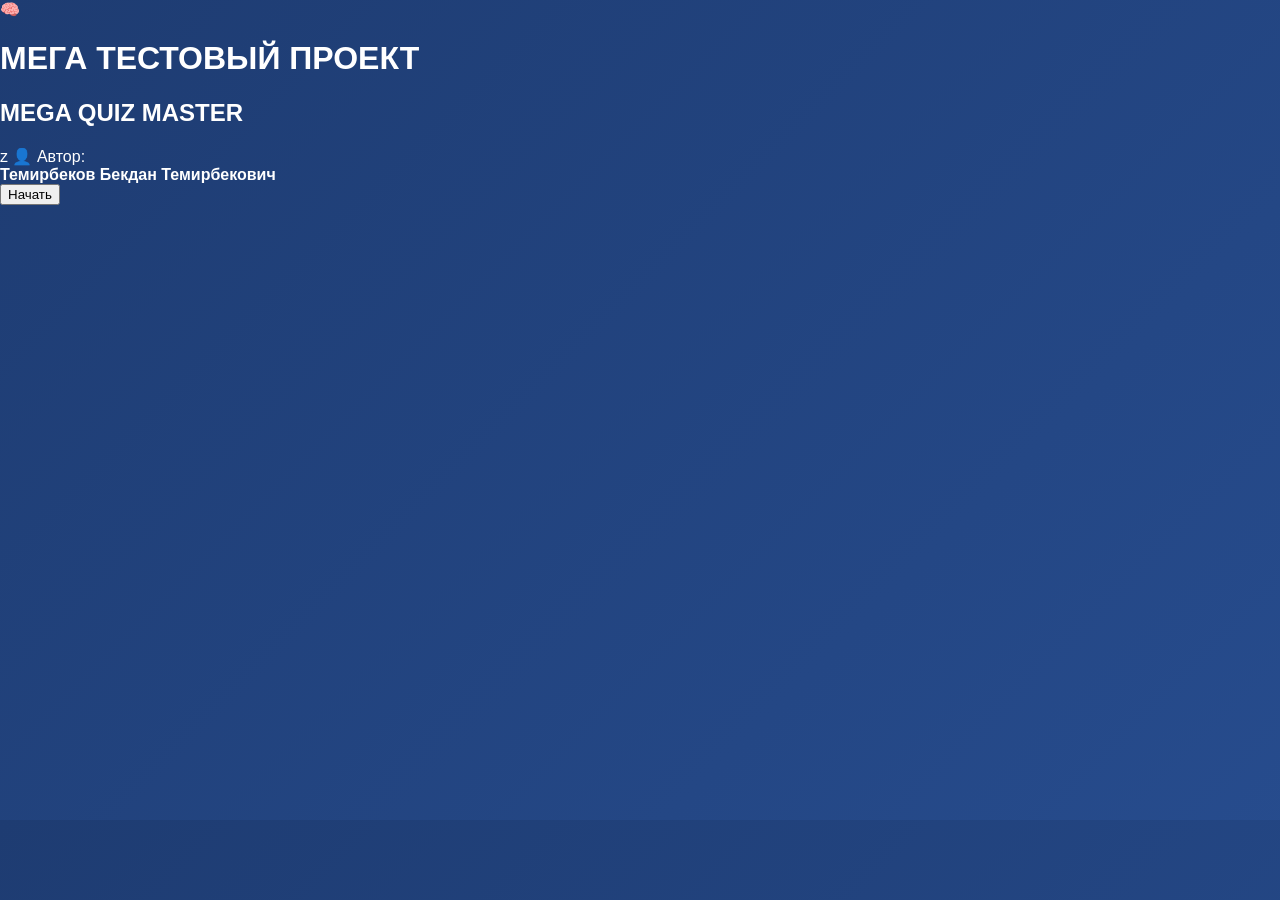
==== commit 6ebd8dee: "Update index.html" ====
--- a/index.html
+++ b/index.html
@@ -1,39 +1,69 @@
 <!DOCTYPE html>
 <html lang="ru">
 <head>
-  <meta charset="UTF-8">
-  <title>BekdanAuto</title>
-  <link rel="stylesheet" href="style.css">
-  <link rel="stylesheet" href="animations.css">
+<meta charset="UTF-8">
+<title>Mega Quiz</title>
+<link rel="stylesheet" href="style.css">
 </head>
 
 <body>
 
-<header>
-  <h1>🚗 BekdanAuto</h1>
-  <p>Премиальный автосалон</p>
-</header>
+<!-- 🟢 ТИТУЛЬНАЯ СТРАНИЦА -->
+<div id="titleScreen" class="title">
 
-<div class="filters">
-  <input id="search" placeholder="Поиск авто...">
-  <select id="brand">
-    <option value="all">Все</option>
-    <option value="BMW">BMW</option>
-    <option value="Audi">Audi</option>
-    <option value="Mercedes">Mercedes</option>
-    <option value="Toyota">Toyota</option>
-    <option value="Lexus">Lexus</option>
-    <option value="Porsche">Porsche</option>
-    <option value="Range Rover">Range Rover</option>
-  </select>
+  <div class="logo">🧠</div>
+
+  <h1>МЕГА ТЕСТОВЫЙ ПРОЕКТ</h1>
+  <h2>MEGA QUIZ MASTER</h2>
+
+  <div class="author">z
+    👤 Автор: <br>
+    <b>Темирбеков Бекдан Темирбекович</b>
+  </div>
+
+  <button onclick="startApp()">Начать</button>
+
 </div>
 
-<div id="catalog" class="catalog"></div>
+<!-- 🎮 ИГРА -->
+<div id="game" style="display:none;">
 
-<script src="cars.js"></script>
-<script src="script.js"></script>
-<script src="ui.js"></script>
-<script src="particles.js"></script>
+<header>MEGA QUIZ CHALLENGE</header>
+
+<div class="wrap">
+
+  <div class="progress">
+    <div id="bar"></div>
+  </div>
+
+  <div class="menu">
+    <button onclick="startQuiz(0)">🧠 IQ TEST</button>
+    <button onclick="startQuiz(1)">💻 IT TEST</button>
+    <button onclick="startQuiz(2)">🚗 CARS</button>
+    <button onclick="startQuiz(3)">🎮 GAMES</button>
+    <button onclick="startQuiz(4)">💼 BUSINESS</button>
+    <button onclick="startQuiz(5)">🌍 COUNTRIES</button>
+    <button onclick="startQuiz(6)">🇰🇬 KYRGYZSTAN</button>
+  </div>
+
+  <div class="box">
+
+    <h1 id="q">Выбери тест</h1>
+
+    <div id="answers"></div>
+
+    <button class="next" onclick="next()">ДАЛЕЕ</button>
+
+    <div id="score"></div>
+
+  </div>
+
+</div>
+
+</div>
+
+<script src="data.js"></script>
+<script src="app.js"></script>
 
 </body>
 </html>
--- a/style.css
+++ b/style.css
@@ -1,182 +1,125 @@
-/* ===== ОСНОВА ===== */
 body{
-  margin:0;
-  font-family:Arial, sans-serif;
-  background: radial-gradient(circle at top, #111, #000);
-  color:white;
+margin:0;
+font-family:Arial;
+background:linear-gradient(135deg,#1e3c72,#2a5298,#6a11cb);
+background-size:400% 400%;
+animation:bg 10s infinite;
+color:white;
 }
 
-/* ===== HEADER ===== */
-header{
-  text-align:center;
-  padding:30px;
-  background: linear-gradient(90deg, #000, #111, #000);
-  border-bottom:1px solid #00c853;
+@keyframes bg{
+0%{background-position:0% 50%}
+50%{background-position:100% 50%}
+100%{background-position:0% 50%}
 }
 
-header h1{
-  margin:0;
-  font-size:32px;
-  letter-spacing:1px;
+/* HEADER */
+header{
+text-align:center;
+font-size:28px;
+padding:20px;
+font-weight:bold;
+text-shadow:0 0 10px black;
 }
 
-header p{
-  color:#aaa;
+/* WRAP */
+.wrap{
+display:flex;
+flex-direction:column;
+align-items:center;
+justify-content:center;
 }
 
-/* ===== ФИЛЬТРЫ ===== */
-.filters{
-  display:flex;
-  justify-content:center;
-  gap:10px;
-  padding:15px;
-  flex-wrap:wrap;
+/* PROGRESS */
+.progress{
+width:60%;
+height:10px;
+background:rgba(255,255,255,0.2);
+border-radius:10px;
+overflow:hidden;
+margin-bottom:15px;
 }
 
-input, select{
-  padding:10px;
-  border:none;
-  border-radius:8px;
-  outline:none;
-  background:#1a1a1a;
-  color:white;
+#bar{
+height:100%;
+width:0%;
+background:lime;
+transition:0.3s;
 }
 
-/* ===== КАТАЛОГ ===== */
-.catalog{
-  display:flex;
-  flex-wrap:wrap;
-  justify-content:center;
-  gap:20px;
-  padding:20px;
+/* MENU */
+.menu{
+display:flex;
+flex-wrap:wrap;
+justify-content:center;
+gap:10px;
+margin-bottom:20px;
 }
 
-/* ===== КАРТОЧКА ===== */
-.card{
-  width:280px;
-  background:#141414;
-  border-radius:12px;
-  overflow:hidden;
-  box-shadow:0 0 10px rgba(0,255,100,0.1);
-  transition:0.3s;
+.menu button{
+padding:10px 15px;
+border:none;
+border-radius:10px;
+cursor:pointer;
+background:rgba(255,255,255,0.2);
+color:white;
+font-weight:bold;
 }
 
-.card:hover{
-  transform:scale(1.05);
-  box-shadow:0 0 20px #00c853;
+.menu button:hover{
+background:white;
+color:black;
 }
 
-.card img{
-  width:100%;
-  height:180px;
-  object-fit:cover;
-  transition:0.3s;
+/* BOX */
+.box{
+width:60%;
+text-align:center;
+background:rgba(0,0,0,0.3);
+padding:30px;
+border-radius:20px;
+backdrop-filter:blur(10px);
 }
 
-.card h3{
-  margin:10px;
+/* QUESTION */
+#q{
+font-size:26px;
+margin-bottom:20px;
 }
 
-.card p{
-  margin:10px;
-  color:#aaa;
+/* ANSWERS */
+#answers button{
+display:block;
+width:100%;
+margin:8px 0;
+padding:12px;
+border:none;
+border-radius:10px;
+cursor:pointer;
+font-size:16px;
+background:rgba(255,255,255,0.2);
+color:white;
+transition:0.2s;
 }
 
-.card button{
-  margin:10px;
-  padding:10px;
-  width:90%;
-  border:none;
-  border-radius:8px;
-  background:#00c853;
-  color:white;
-  cursor:pointer;
-  transition:0.3s;
+#answers button:hover{
+background:white;
+color:black;
 }
 
-.card button:hover{
-  background:#00ff6a;
+/* NEXT */
+.next{
+margin-top:15px;
+padding:10px 20px;
+border:none;
+border-radius:10px;
+cursor:pointer;
+background:gold;
+font-weight:bold;
 }
 
-/* ===== СТРАНИЦА МАШИНЫ ===== */
-.car-page{
-  padding:20px;
+/* SCORE */
+#score{
+margin-top:15px;
+font-size:18px;
 }
-
-.big-img{
-  width:100%;
-  max-height:500px;
-  object-fit:cover;
-  border-radius:12px;
-  box-shadow:0 0 20px rgba(0,255,100,0.2);
-}
-
-/* ===== ГАЛЕРЕЯ ===== */
-.gallery{
-  display:flex;
-  gap:10px;
-  margin-top:10px;
-  flex-wrap:wrap;
-}
-
-.gallery img{
-  width:120px;
-  height:80px;
-  object-fit:cover;
-  border-radius:8px;
-  cursor:pointer;
-  transition:0.3s;
-}
-
-.gallery img:hover{
-  transform:scale(1.1);
-}
-
-/* ===== ИНФО ===== */
-.info{
-  margin-top:20px;
-  line-height:2;
-  font-size:16px;
-  color:#ddd;
-}
-
-/* ===== КНОПКИ ===== */
-.btn{
-  margin-top:15px;
-  padding:12px;
-  border:none;
-  border-radius:8px;
-  cursor:pointer;
-  width:200px;
-  margin-right:10px;
-}
-
-.btn:hover{
-  transform:scale(1.05);
-}
-
-.btn:nth-child(1){
-  background:#25D366;
-  color:white;
-}
-
-.btn:nth-child(2){
-  background:#0088cc;
-  color:white;
-}
-
-/* ===== МОБИЛЬНАЯ ВЕРСИЯ ===== */
-@media(max-width:768px){
-  .card{
-    width:90%;
-  }
-
-  .gallery img{
-    width:90px;
-    height:60px;
-  }
-
-  header h1{
-    font-size:24px;
-  }
-}
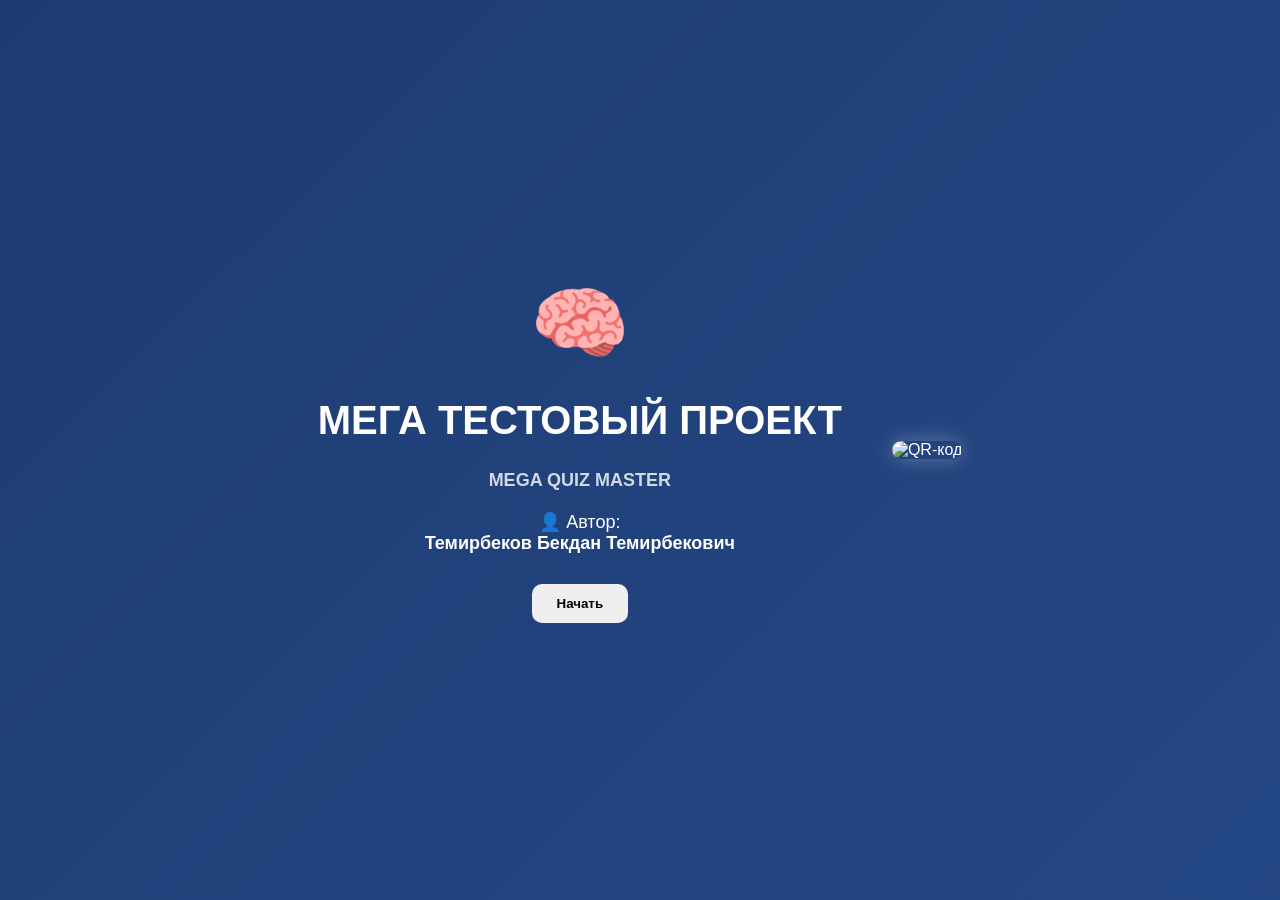
==== commit fcb84e18: "Update index.html" ====
--- a/index.html
+++ b/index.html
@@ -11,17 +11,29 @@
 <!-- 🟢 ТИТУЛЬНАЯ СТРАНИЦА -->
 <div id="titleScreen" class="title">
 
-  <div class="logo">🧠</div>
+  <div class="title-content">
 
-  <h1>МЕГА ТЕСТОВЫЙ ПРОЕКТ</h1>
-  <h2>MEGA QUIZ MASTER</h2>
+    <div class="left-side">
 
-  <div class="author">z
-    👤 Автор: <br>
-    <b>Темирбеков Бекдан Темирбекович</b>
+      <div class="logo">🧠</div>
+
+      <h1>МЕГА ТЕСТОВЫЙ ПРОЕКТ</h1>
+      <h2>MEGA QUIZ MASTER</h2>
+
+      <div class="author">
+        👤 Автор: <br>
+        <b>Темирбеков Бекдан Темирбекович</b>
+      </div>
+
+      <button onclick="startApp()">Начать</button>
+
+    </div>
+
+    <div class="right-side">
+      <img src="qr-code.jpg" alt="QR-код" class="qr">
+    </div>
+
   </div>
-
-  <button onclick="startApp()">Начать</button>
 
 </div>
 
--- a/style.css
+++ b/style.css
@@ -19,7 +19,6 @@
 font-size:28px;
 padding:20px;
 font-weight:bold;
-text-shadow:0 0 10px black;
 }
 
 /* WRAP */
@@ -27,7 +26,6 @@
 display:flex;
 flex-direction:column;
 align-items:center;
-justify-content:center;
 }
 
 /* PROGRESS */
@@ -66,11 +64,6 @@
 font-weight:bold;
 }
 
-.menu button:hover{
-background:white;
-color:black;
-}
-
 /* BOX */
 .box{
 width:60%;
@@ -78,48 +71,102 @@
 background:rgba(0,0,0,0.3);
 padding:30px;
 border-radius:20px;
-backdrop-filter:blur(10px);
 }
 
-/* QUESTION */
-#q{
-font-size:26px;
-margin-bottom:20px;
-}
-
-/* ANSWERS */
+/* ANSWERS GRID */
 #answers button{
-display:block;
 width:100%;
-margin:8px 0;
-padding:12px;
+padding:10px;
+margin:5px;
 border:none;
 border-radius:10px;
 cursor:pointer;
-font-size:16px;
-background:rgba(255,255,255,0.2);
-color:white;
-transition:0.2s;
-}
-
-#answers button:hover{
-background:white;
-color:black;
 }
 
 /* NEXT */
 .next{
-margin-top:15px;
+margin-top:10px;
 padding:10px 20px;
 border:none;
 border-radius:10px;
+background:gold;
 cursor:pointer;
-background:gold;
-font-weight:bold;
 }
 
 /* SCORE */
 #score{
-margin-top:15px;
+margin-top:10px;
+}
+
+/* 🟢 ТИТУЛЬНАЯ */
+.title{
+display:flex;
+justify-content:center;
+align-items:center;
+height:100vh;
+text-align:center;
+}
+
+.title-content{
+display:flex;
+align-items:center;
+justify-content:center;
+gap:50px;
+}
+
+.left-side{
+text-align:center;
+}
+
+.title .logo{
+font-size:80px;
+}
+
+.title h1{
+font-size:40px;
+}
+
+.title h2{
+font-size:18px;
+opacity:0.8;
+}
+
+.author{
+margin-top:20px;
 font-size:18px;
 }
+
+.title button{
+margin-top:30px;
+padding:12px 25px;
+border:none;
+border-radius:10px;
+cursor:pointer;
+font-weight:bold;
+}
+
+/* QR-КОД */
+.qr{
+width:220px;
+height:auto;
+border-radius:20px;
+box-shadow:0 0 20px rgba(255,255,255,0.3);
+}
+
+/* МОБИЛЬНАЯ ВЕРСИЯ */
+@media(max-width:768px){
+
+.title-content{
+flex-direction:column;
+gap:20px;
+}
+
+.qr{
+width:180px;
+}
+
+.title h1{
+font-size:28px;
+}
+
+}
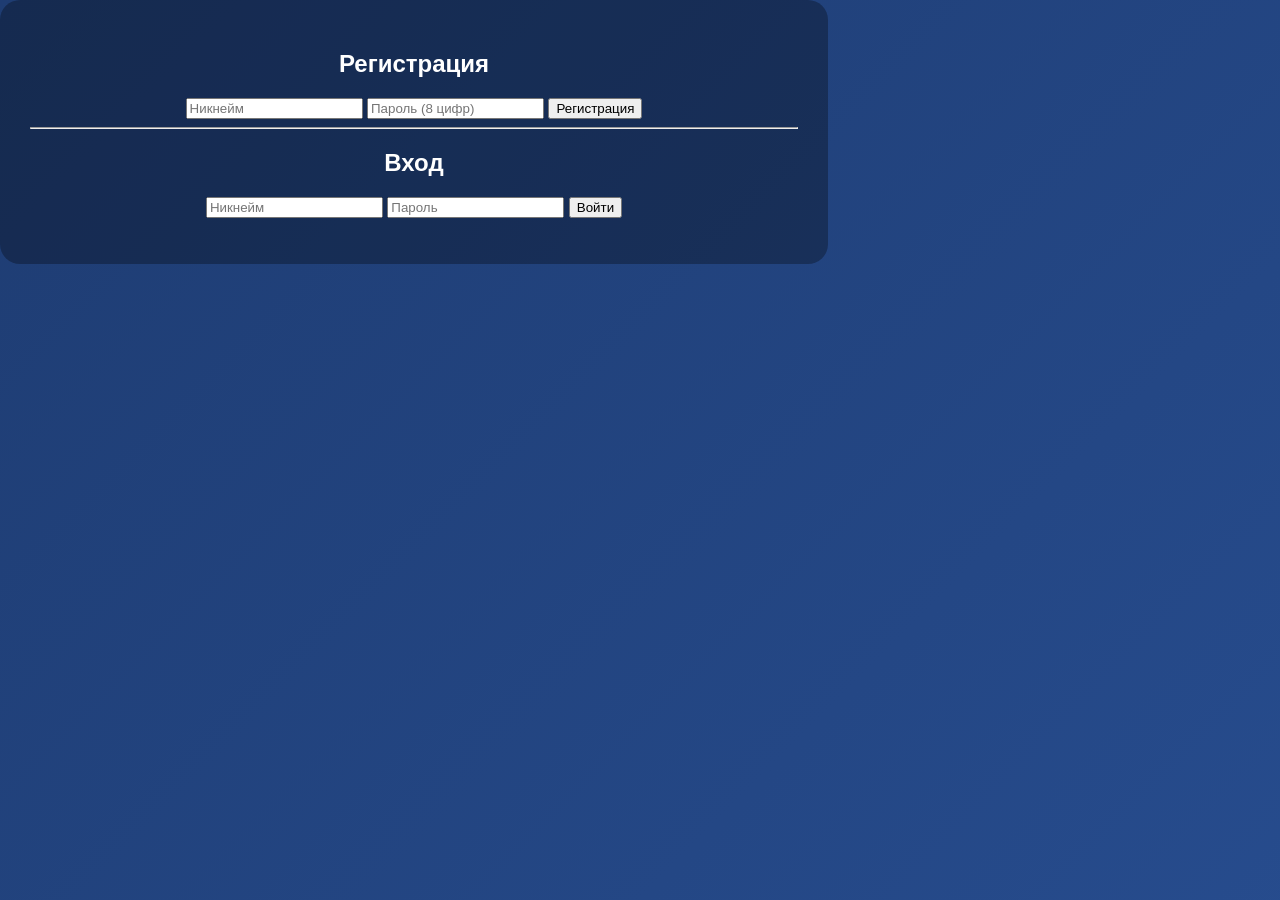
==== commit 6fd81217: "Update index.html" ====
--- a/index.html
+++ b/index.html
@@ -1,80 +1,32 @@
 <!DOCTYPE html>
 <html lang="ru">
 <head>
-<meta charset="UTF-8">
-<title>Mega Quiz</title>
-<link rel="stylesheet" href="style.css">
+    <meta charset="UTF-8">
+    <title>Login System</title>
+    <link rel="stylesheet" href="style.css">
 </head>
-
 <body>
 
-<!-- 🟢 ТИТУЛЬНАЯ СТРАНИЦА -->
-<div id="titleScreen" class="title">
+<div class="box">
 
-  <div class="title-content">
+    <h2>Регистрация</h2>
 
-    <div class="left-side">
+    <input id="username" placeholder="Никнейм">
+    <input id="password" type="password" placeholder="Пароль (8 цифр)">
+    <button onclick="register()">Регистрация</button>
 
-      <div class="logo">🧠</div>
+    <hr>
 
-      <h1>МЕГА ТЕСТОВЫЙ ПРОЕКТ</h1>
-      <h2>MEGA QUIZ MASTER</h2>
+    <h2>Вход</h2>
 
-      <div class="author">
-        👤 Автор: <br>
-        <b>Темирбеков Бекдан Темирбекович</b>
-      </div>
+    <input id="loginUser" placeholder="Никнейм">
+    <input id="loginPass" type="password" placeholder="Пароль">
+    <button onclick="login()">Войти</button>
 
-      <button onclick="startApp()">Начать</button>
-
-    </div>
-
-    <div class="right-side">
-      <img src="qr-code.jpg" alt="QR-код" class="qr">
-    </div>
-
-  </div>
+    <p id="msg"></p>
 
 </div>
 
-<!-- 🎮 ИГРА -->
-<div id="game" style="display:none;">
-
-<header>MEGA QUIZ CHALLENGE</header>
-
-<div class="wrap">
-
-  <div class="progress">
-    <div id="bar"></div>
-  </div>
-
-  <div class="menu">
-    <button onclick="startQuiz(0)">🧠 IQ TEST</button>
-    <button onclick="startQuiz(1)">💻 IT TEST</button>
-    <button onclick="startQuiz(2)">🚗 CARS</button>
-    <button onclick="startQuiz(3)">🎮 GAMES</button>
-    <button onclick="startQuiz(4)">💼 BUSINESS</button>
-    <button onclick="startQuiz(5)">🌍 COUNTRIES</button>
-    <button onclick="startQuiz(6)">🇰🇬 KYRGYZSTAN</button>
-  </div>
-
-  <div class="box">
-
-    <h1 id="q">Выбери тест</h1>
-
-    <div id="answers"></div>
-
-    <button class="next" onclick="next()">ДАЛЕЕ</button>
-
-    <div id="score"></div>
-
-  </div>
-
-</div>
-
-</div>
-
-<script src="data.js"></script>
 <script src="app.js"></script>
 
 </body>
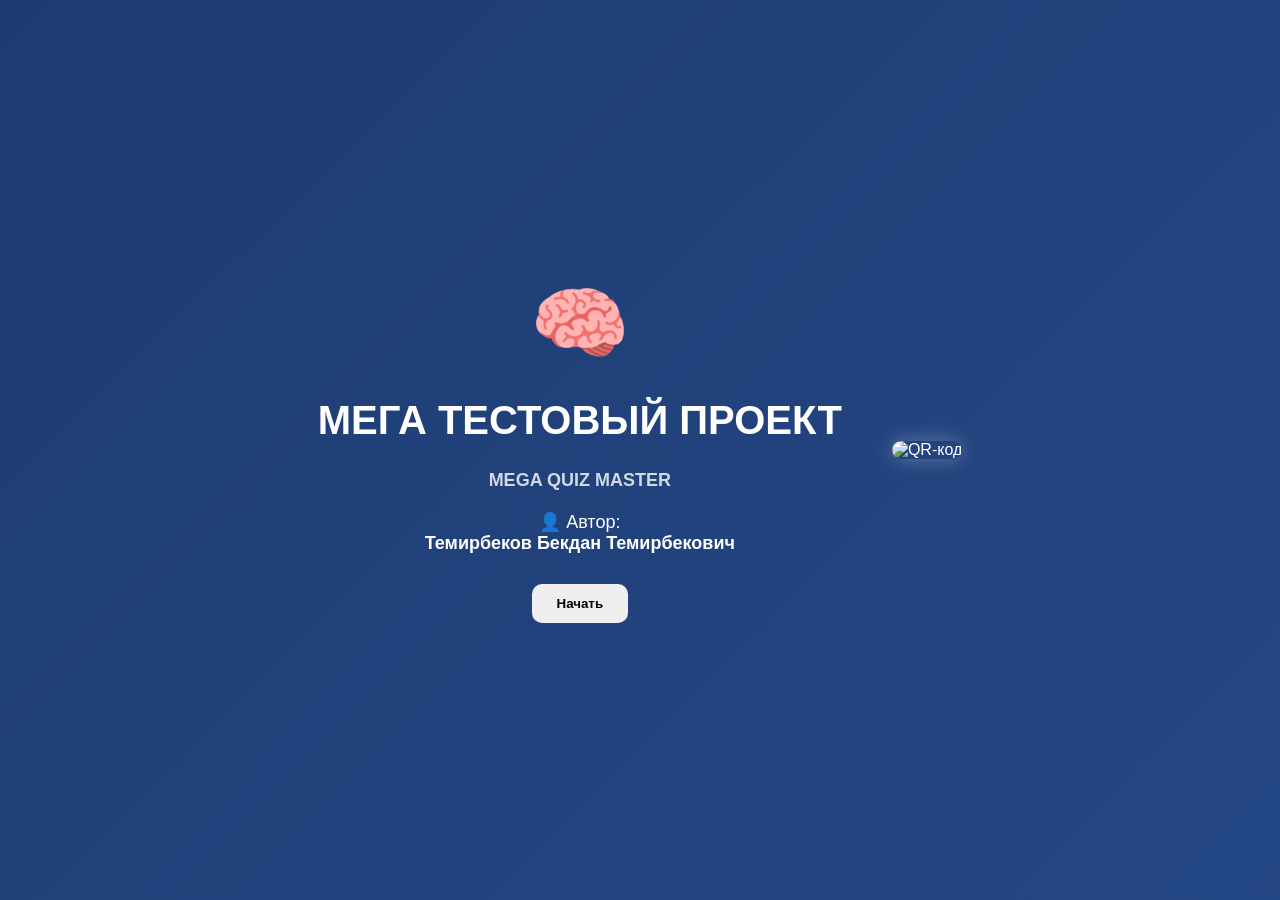
==== commit 12b832b3: "Update index.html" ====
--- a/index.html
+++ b/index.html
@@ -1,32 +1,80 @@
 <!DOCTYPE html>
 <html lang="ru">
 <head>
-    <meta charset="UTF-8">
-    <title>Login System</title>
-    <link rel="stylesheet" href="style.css">
+<meta charset="UTF-8">
+<title>Mega Quiz</title>
+<link rel="stylesheet" href="style.css">
 </head>
+
 <body>
 
-<div class="box">
+<!-- 🟢 ТИТУЛЬНАЯ СТРАНИЦА -->
+<div id="titleScreen" class="title">
 
-    <h2>Регистрация</h2>
+  <div class="title-content">
 
-    <input id="username" placeholder="Никнейм">
-    <input id="password" type="password" placeholder="Пароль (8 цифр)">
-    <button onclick="register()">Регистрация</button>
+    <div class="left-side">
 
-    <hr>
+      <div class="logo">🧠</div>
 
-    <h2>Вход</h2>
+      <h1>МЕГА ТЕСТОВЫЙ ПРОЕКТ</h1>
+      <h2>MEGA QUIZ MASTER</h2>
 
-    <input id="loginUser" placeholder="Никнейм">
-    <input id="loginPass" type="password" placeholder="Пароль">
-    <button onclick="login()">Войти</button>
+      <div class="author">
+        👤 Автор: <br>
+        <b>Темирбеков Бекдан Темирбекович</b>
+      </div>
 
-    <p id="msg"></p>
+      <button onclick="startApp()">Начать</button>
+
+    </div>
+
+    <div class="right-side">
+      <img src="qr-code.jpg" alt="QR-код" class="qr">
+    </div>
+
+  </div>
 
 </div>
 
+<!-- 🎮 ИГРА -->
+<div id="game" style="display:none;">
+
+<header>MEGA QUIZ CHALLENGE</header>
+
+<div class="wrap">
+
+  <div class="progress">
+    <div id="bar"></div>
+  </div>
+
+  <div class="menu">
+    <button onclick="startQuiz(0)">🧠 IQ TEST</button>
+    <button onclick="startQuiz(1)">💻 IT TEST</button>
+    <button onclick="startQuiz(2)">🚗 CARS</button>
+    <button onclick="startQuiz(3)">🎮 GAMES</button>
+    <button onclick="startQuiz(4)">💼 BUSINESS</button>
+    <button onclick="startQuiz(5)">🌍 COUNTRIES</button>
+    <button onclick="startQuiz(6)">🇰🇬 KYRGYZSTAN</button>
+  </div>
+
+  <div class="box">
+
+    <h1 id="q">Выбери тест</h1>
+
+    <div id="answers"></div>
+
+    <button class="next" onclick="next()">ДАЛЕЕ</button>
+
+    <div id="score"></div>
+
+  </div>
+
+</div>
+
+</div>
+
+<script src="data.js"></script>
 <script src="app.js"></script>
 
 </body>
